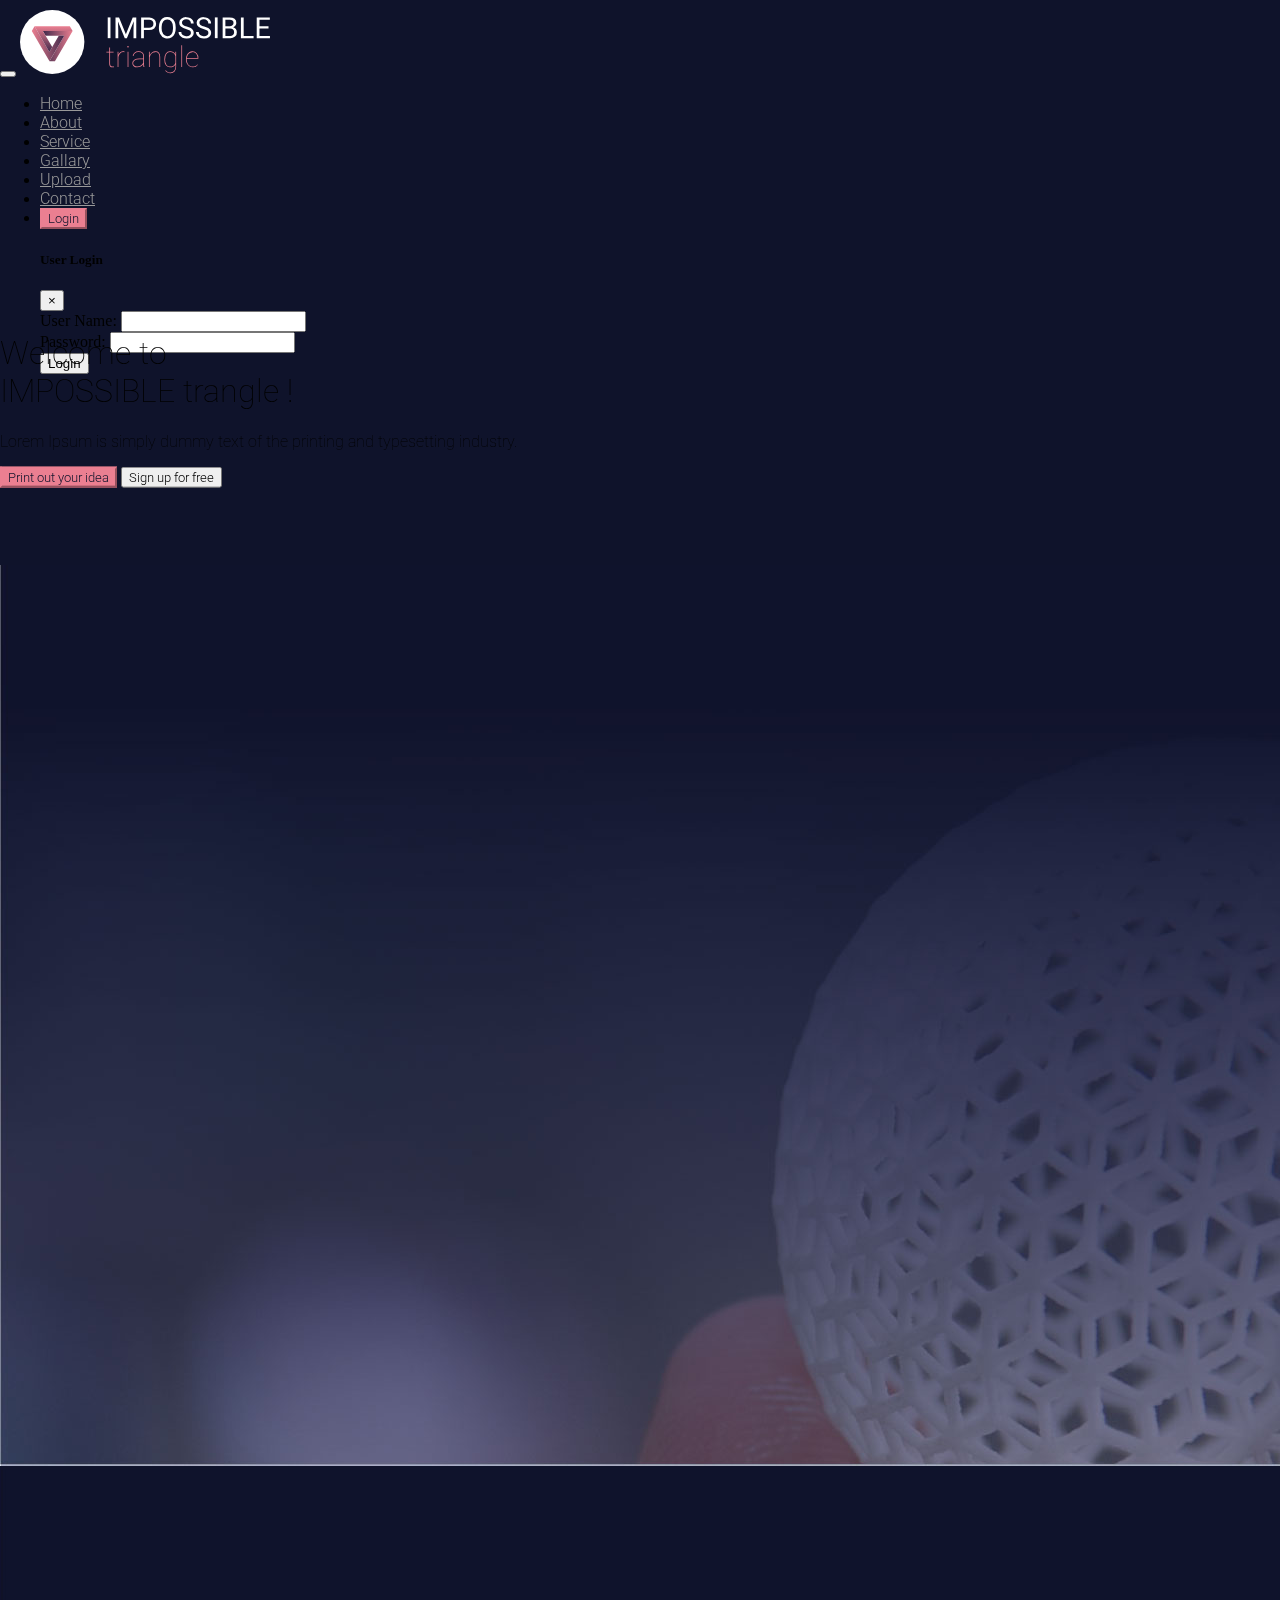
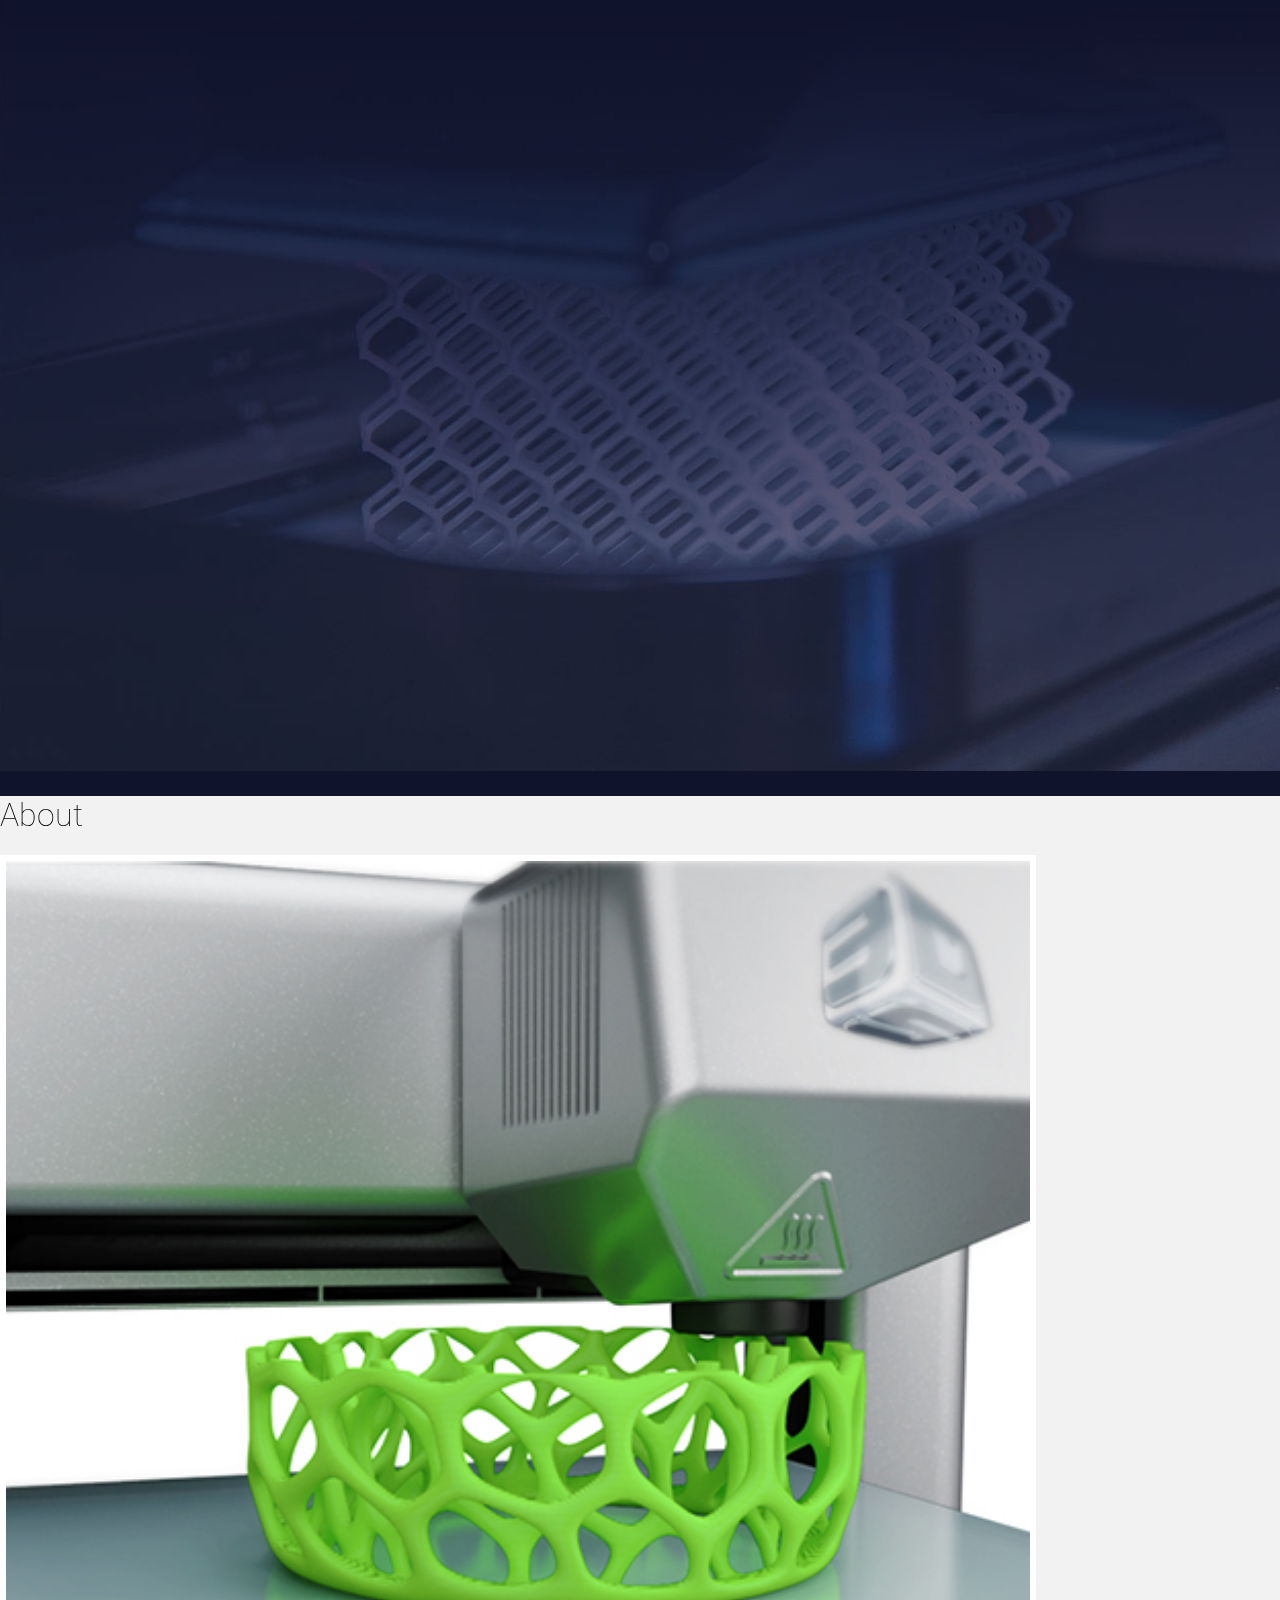
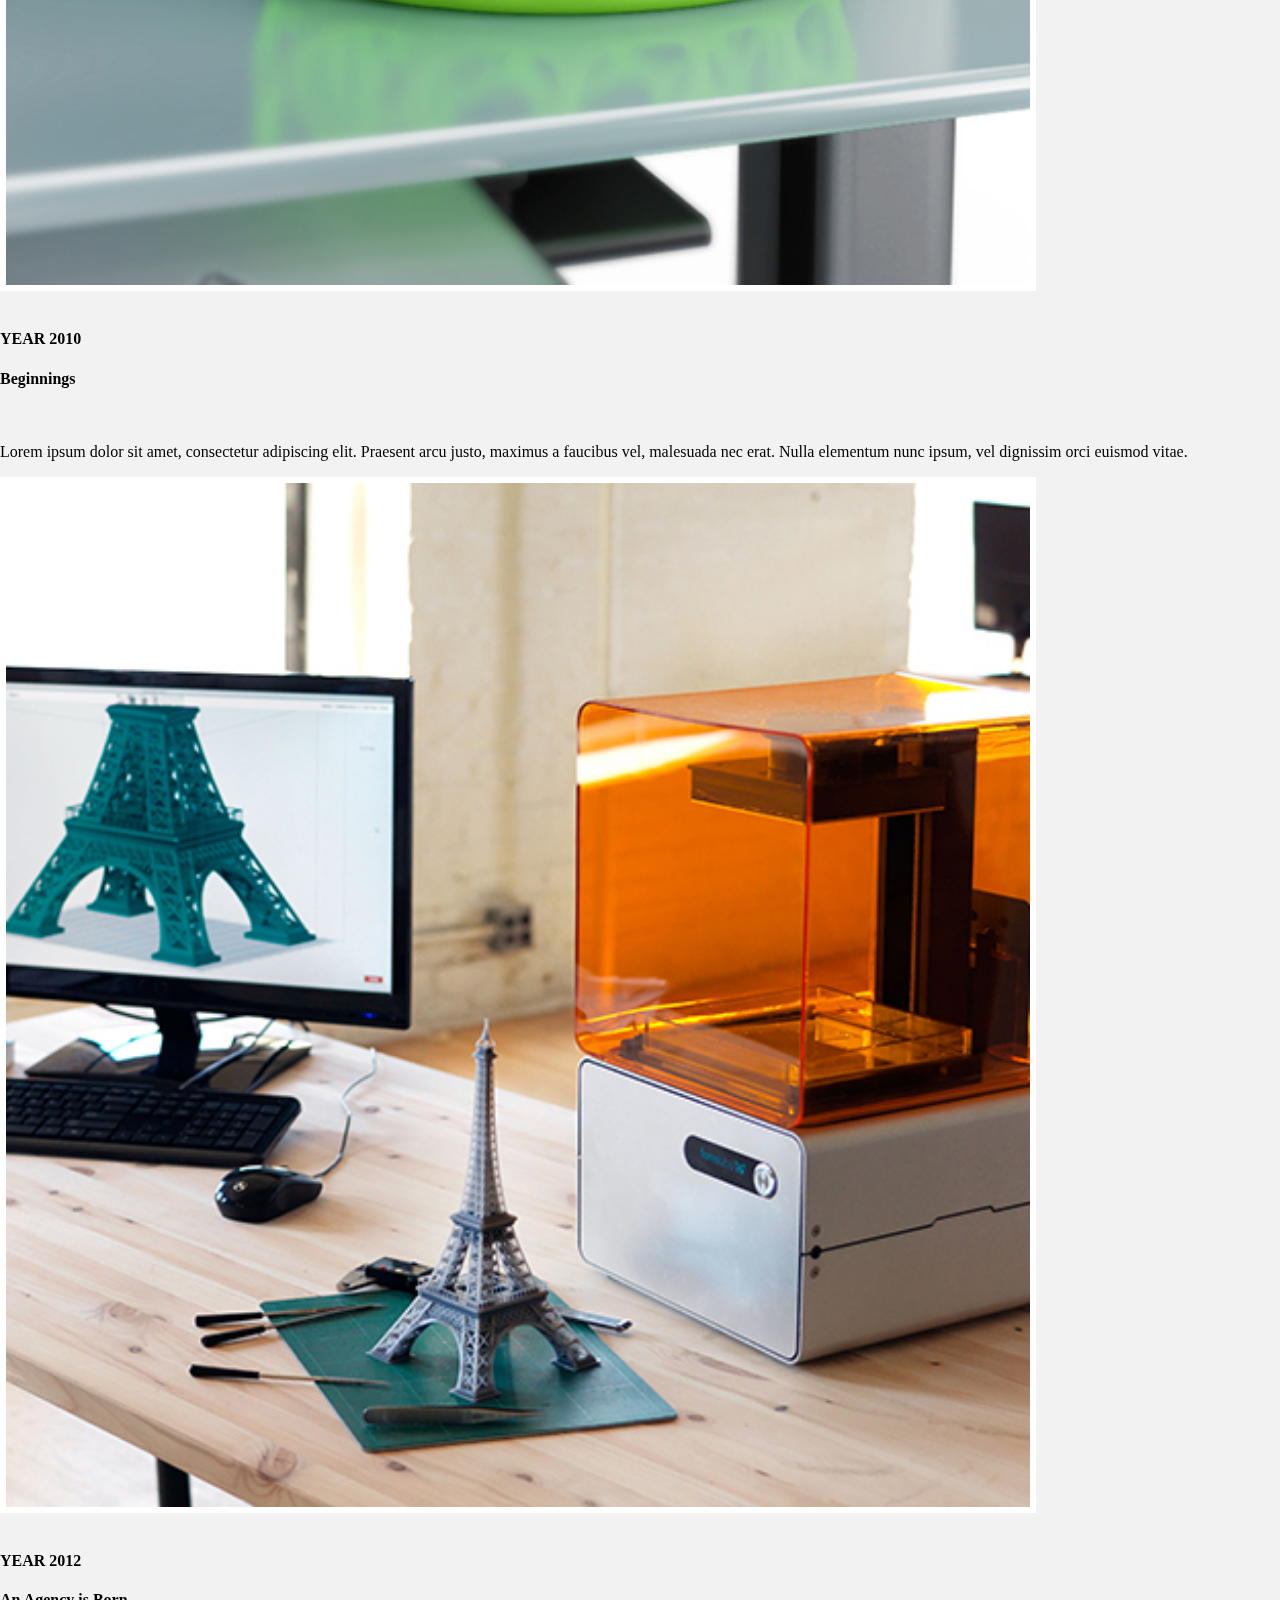
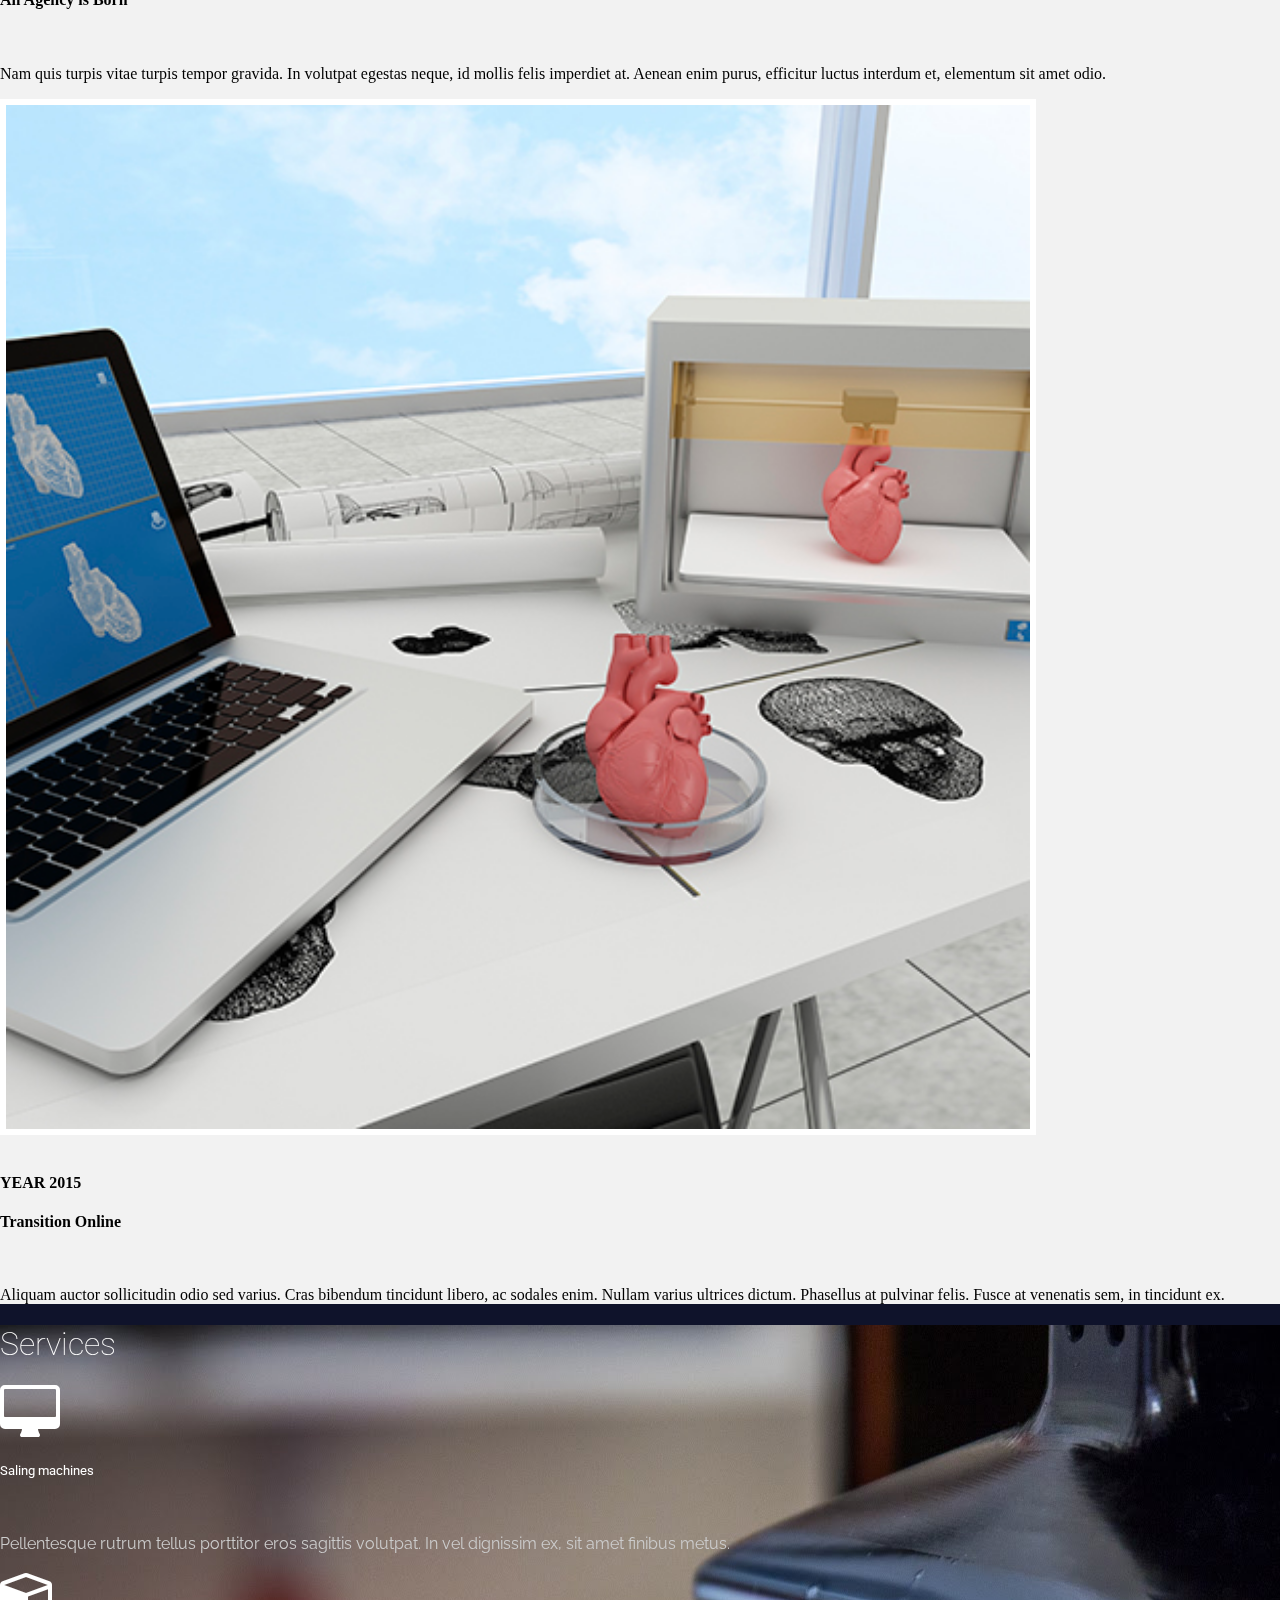
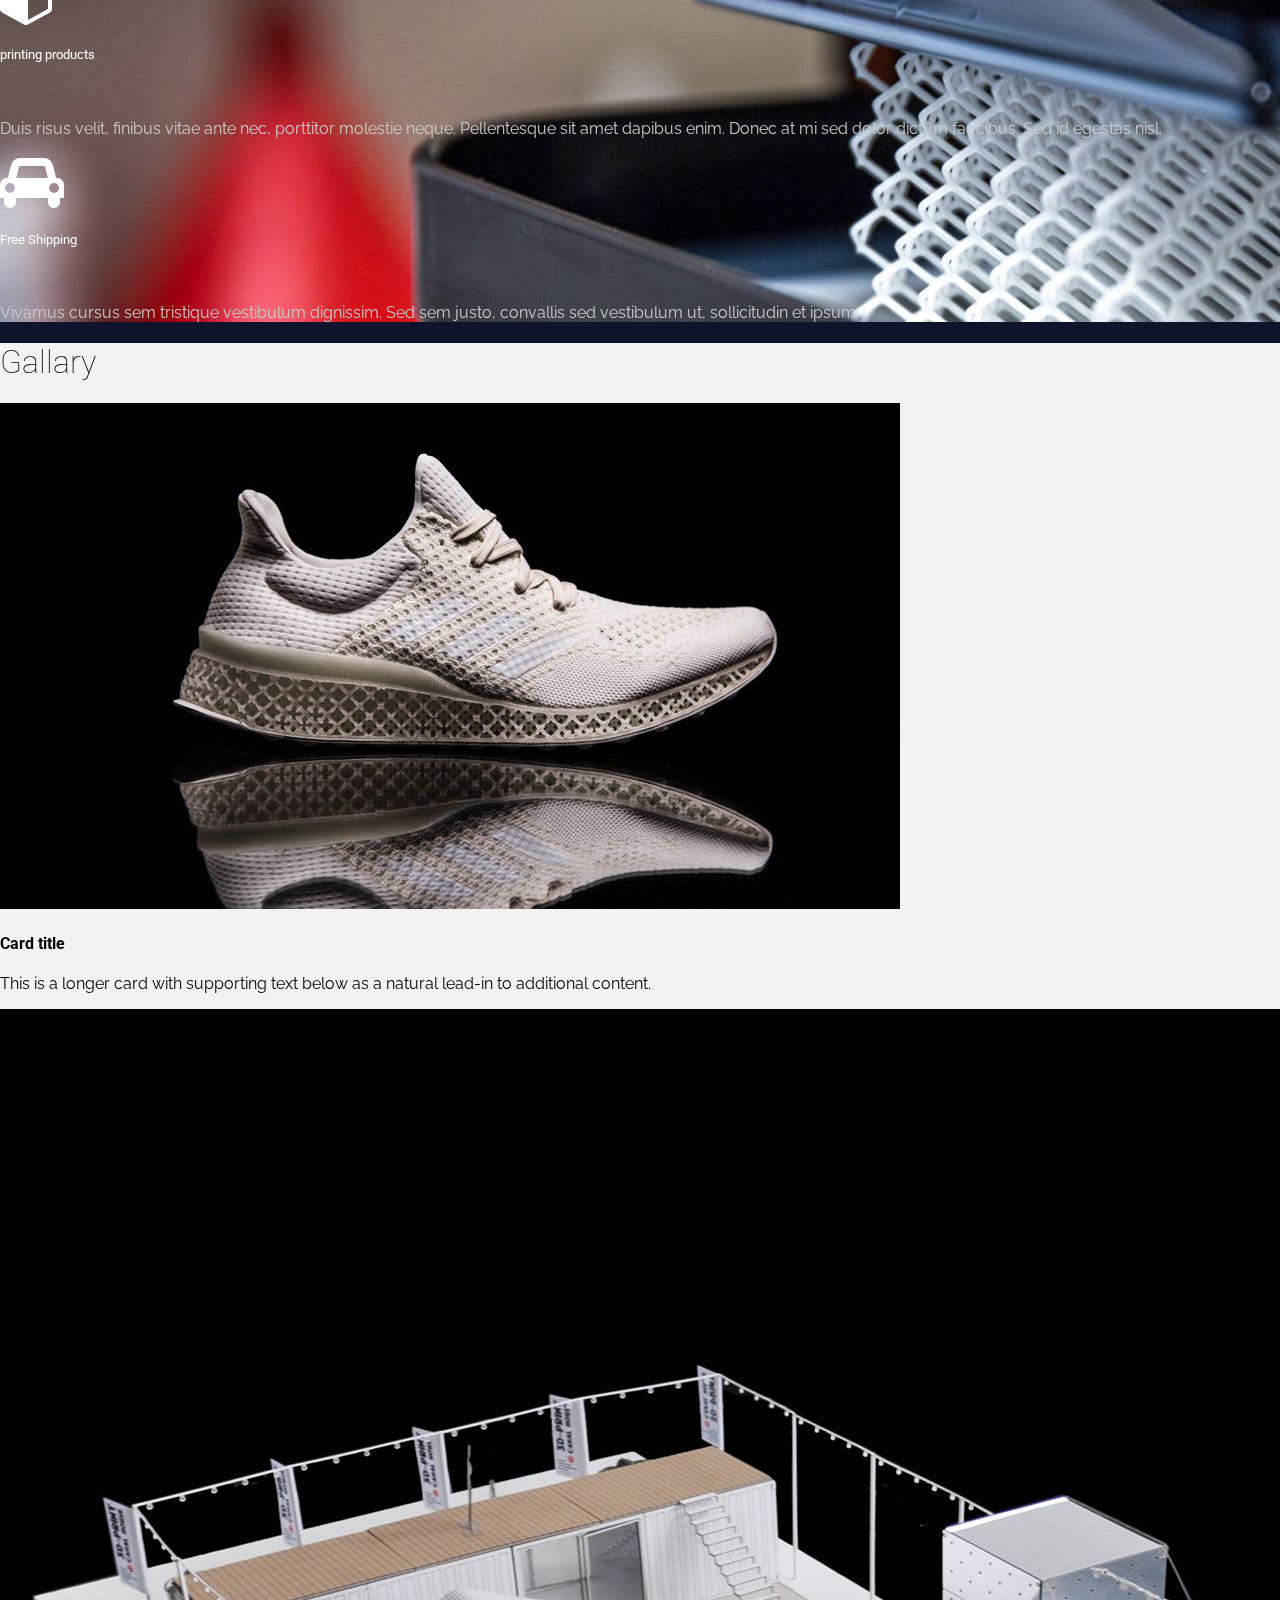
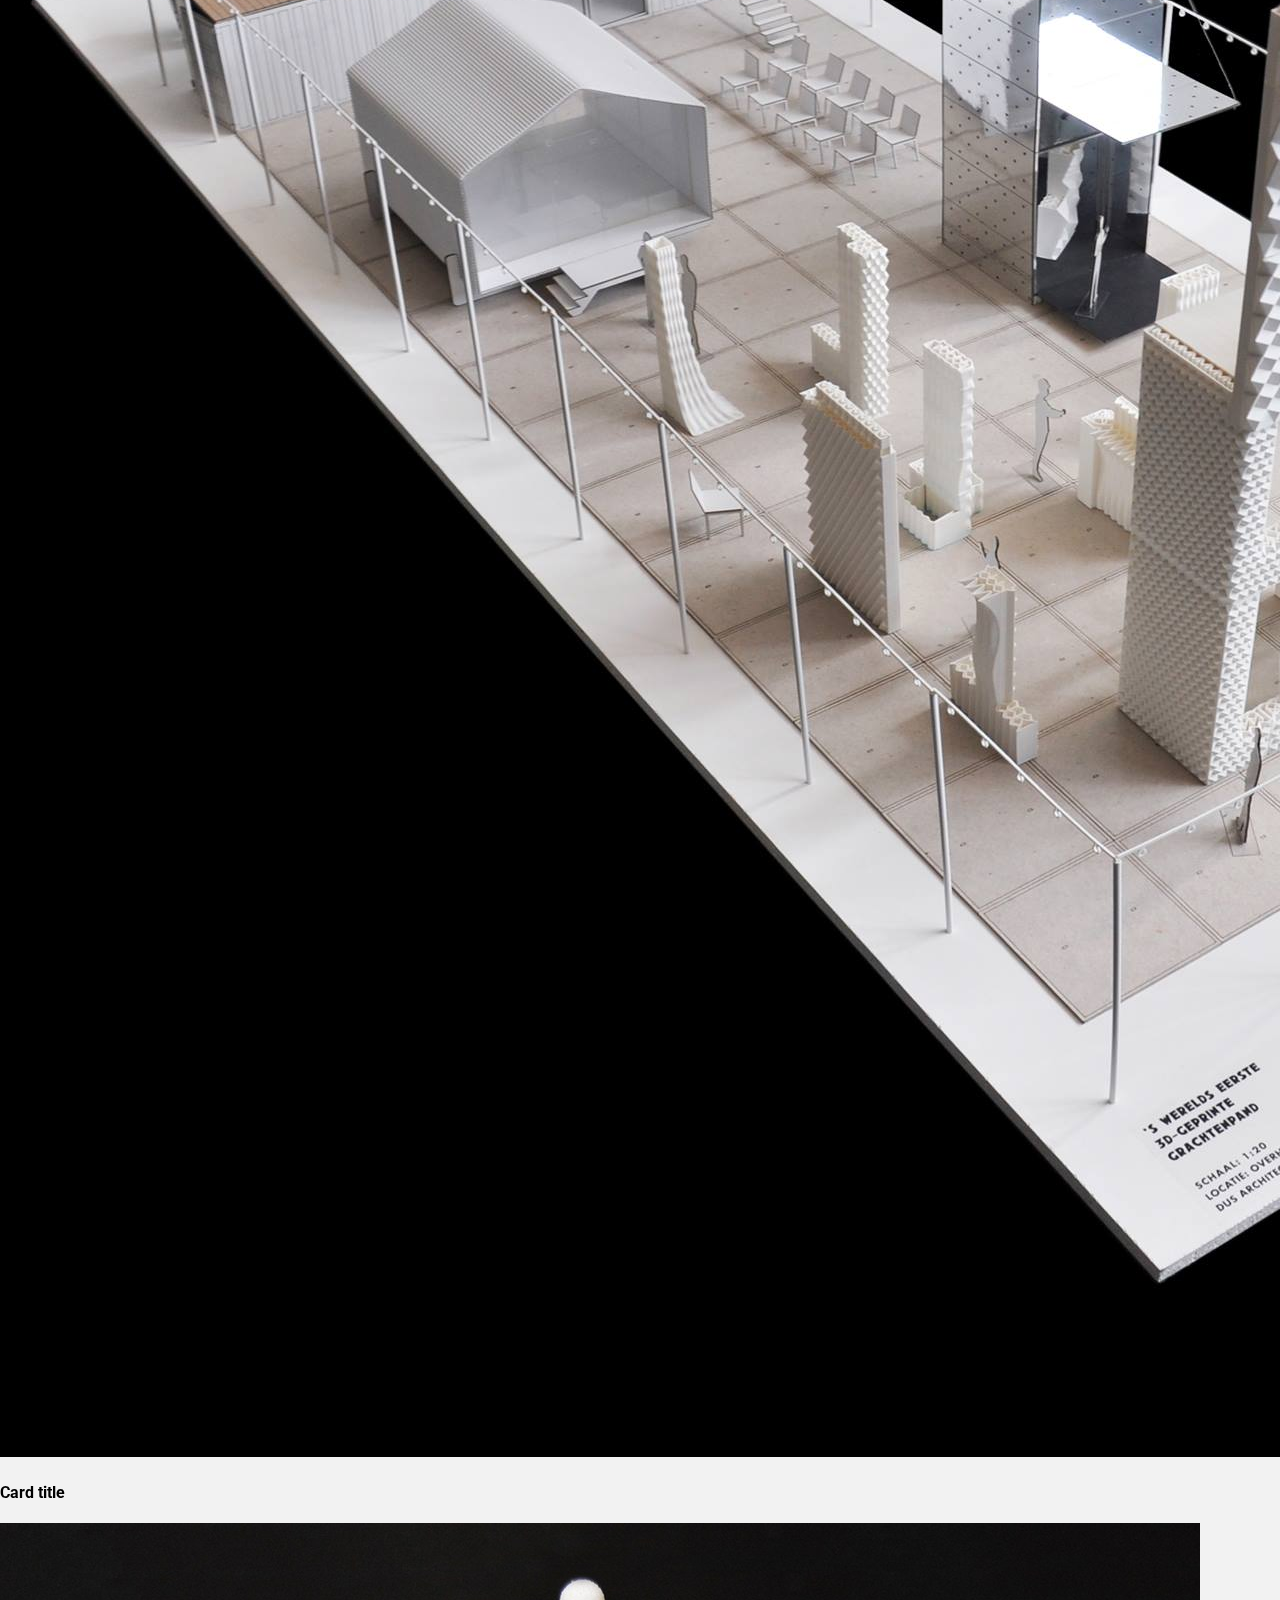
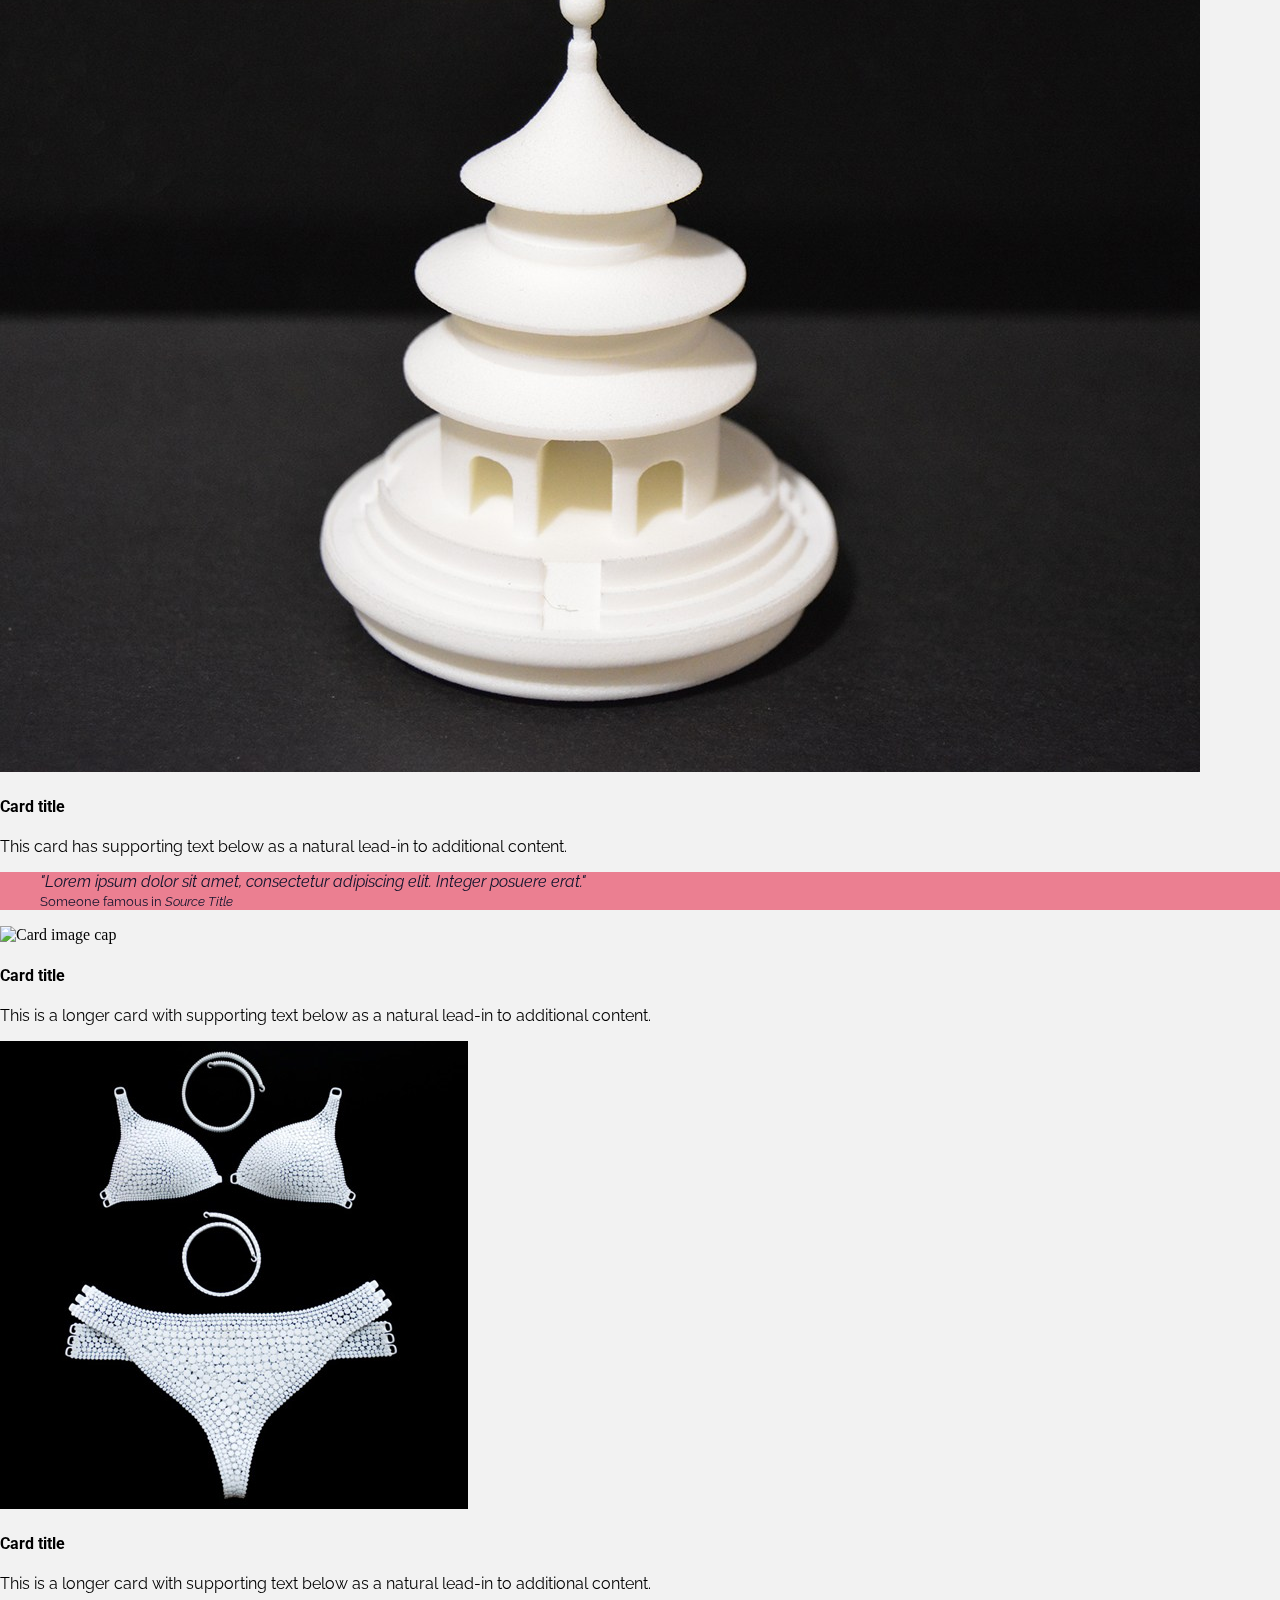
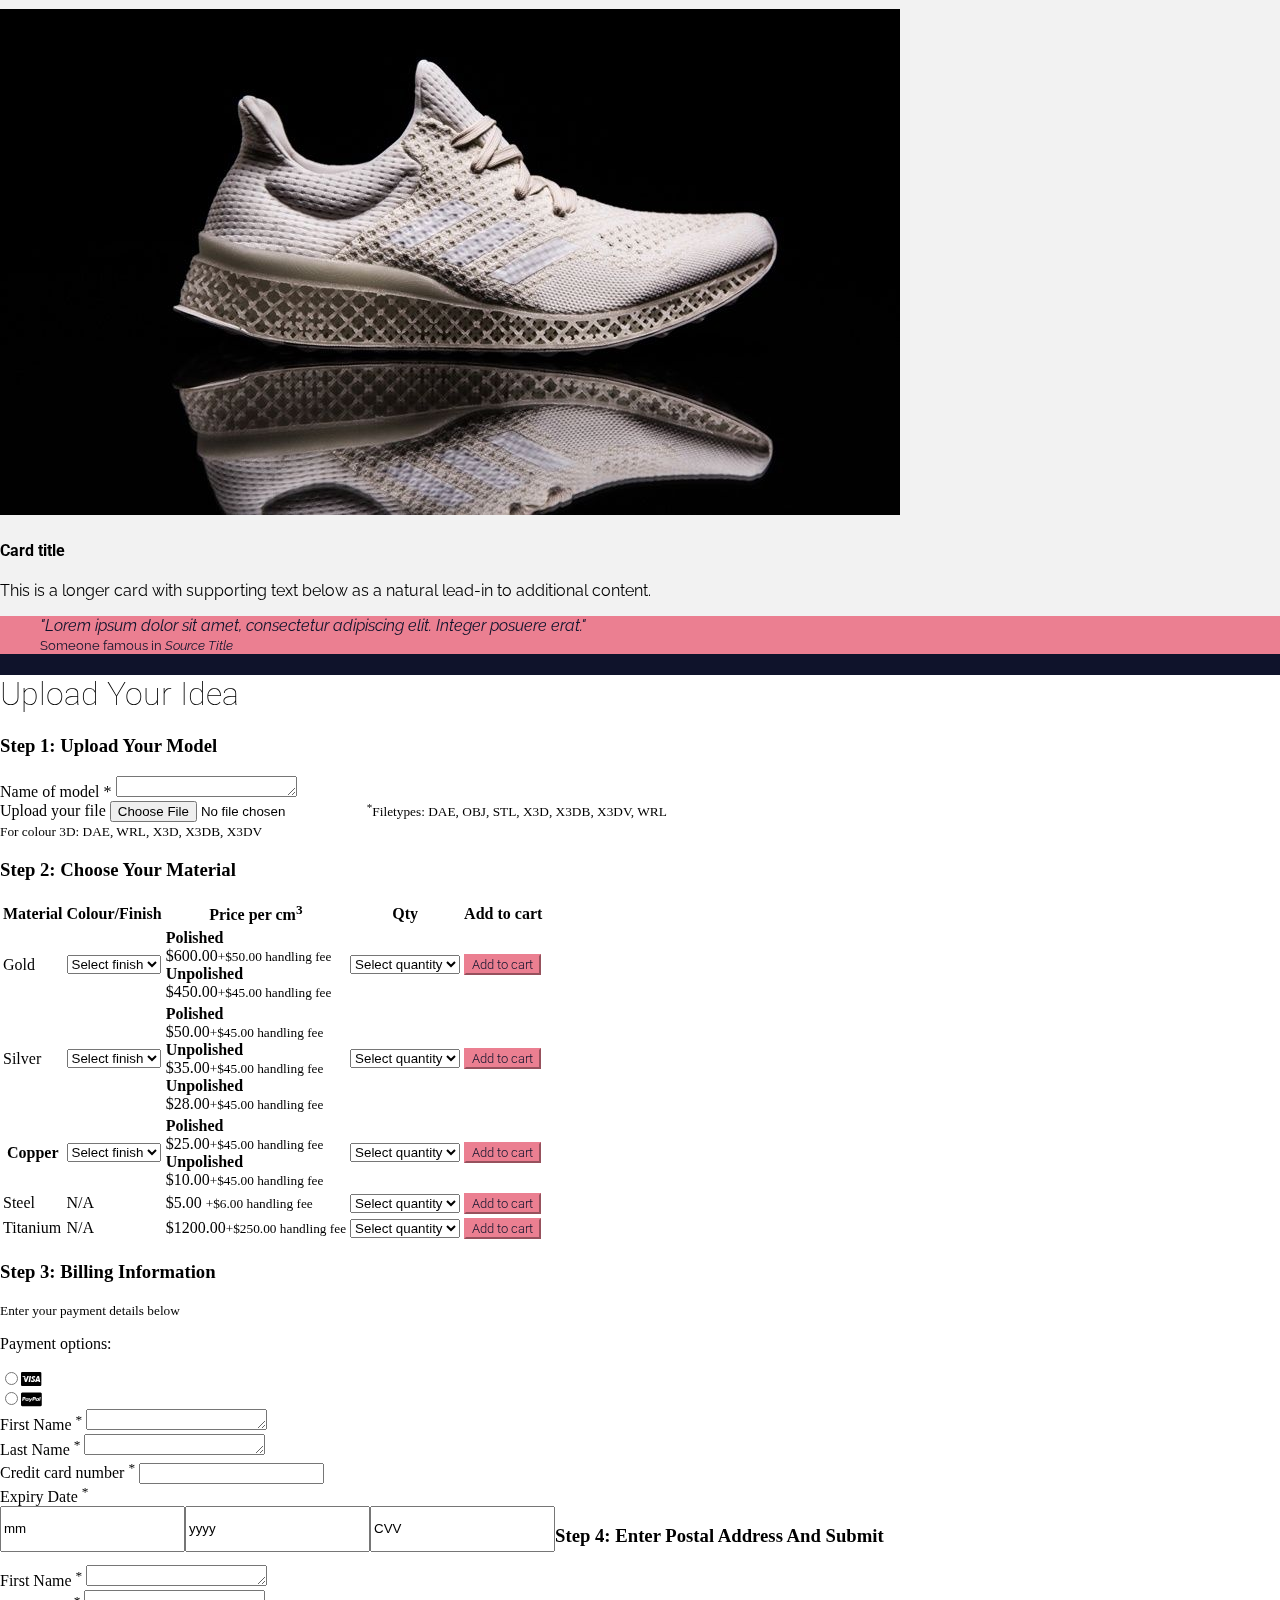
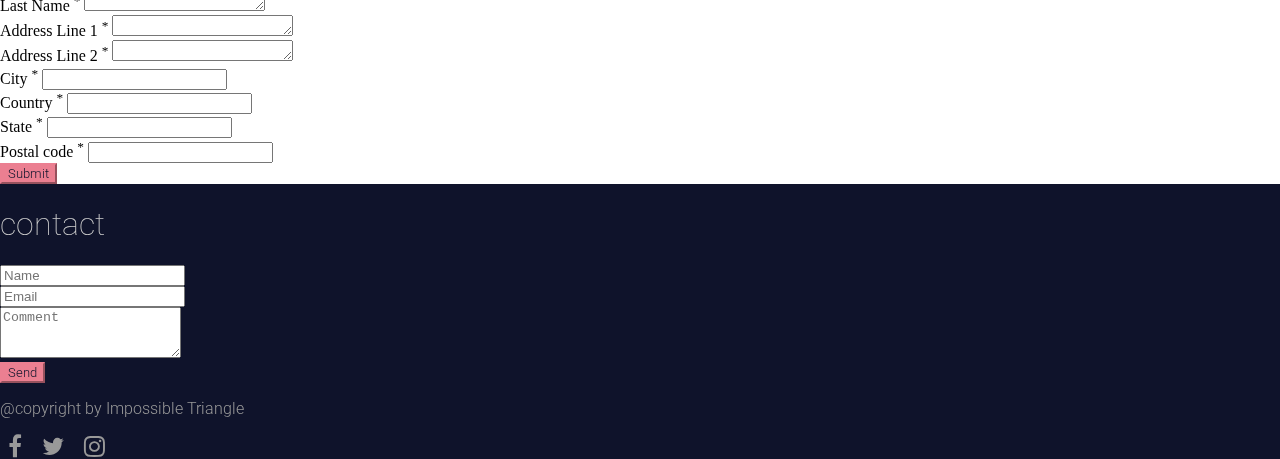
==== index.html @ 7a6b612e "Moved files to the outer layer folder" ====
<!doctype html>
<html lang="en">
<head>
<meta charset="utf-8">
<meta name="viewport" content="width=device-width, initial-scale=1, shrink-to-fit=no">
<title>Impossible Triangle</title>
<!-- Bootstrap Stylesheet-->
<link rel="stylesheet" href="https://maxcdn.bootstrapcdn.com/bootstrap/4.0.0-beta.2/css/bootstrap.min.css" integrity="sha384-PsH8R72JQ3SOdhVi3uxftmaW6Vc51MKb0q5P2rRUpPvrszuE4W1povHYgTpBfshb" crossorigin="anonymous">
<link rel="stylesheet" type="text/css" href="css/font-awesome.min.css">
<link rel="stylesheet" type="text/css" href="css/myStyles.css">
<link href="css/scrolling-nav.css" rel="stylesheet">
<!-- Personal Stylesheet-->
<link rel="stylesheet" type="text/css" href="assets/animate.css">
<link href="https://fonts.googleapis.com/css?family=Raleway|Roboto:100,300,400" rel="stylesheet">
<script src="https://ajax.googleapis.com/ajax/libs/jquery/1.11.0/jquery.min.js"></script>
<link rel="stylesheet" href="css/jquery-ui.min.css">

</head>

<body>



<!-- Nav -->
<div class="container-fluid fixed-top" id="nav">

<nav class="navbar navbar-expand-md navbar-light">
  <button class="navbar-toggler" type="button" data-toggle="collapse" data-target="#navbarResponsive" aria-controls="navbarResponsive" aria-expanded="false" aria-label="Toggle navigation">
    <span class="navbar-toggler-icon"></span>
  </button>
  <a class="navbar-brand" href="#"><img src="img/impossibleTriangleLogo.svg" width="250"alt="Impossible Triangles"></a>
  <div class="collapse navbar-collapse" id="navbarResponsive">
    <ul class="navbar-nav ml-auto text-uppercase">
      <li class="nav-item active">
        <a class="nav-link" href="#">Home <span class="sr-only">(current)</span></a>
      </li>
      <li class="nav-item">
        <a class="nav-link" href="#about">About</a>
      </li>
      <li class="nav-item">
        <a class="nav-link" href="#service">Service</a>
      </li>
        <li class="nav-item">
        <a class="nav-link" href="#gallary">Gallary</a>
      </li>
      <li class="nav-item">
        <a class="nav-link" href="#upload">Upload</a>
      </li>
      <li class="nav-item">
        <a class="nav-link" href="#contact">Contact</a>
      </li>
      <li class="nav-item">
        <button class="btn btn-outline-primary mt-3" href="#" data-toggle="modal" data-target="#loginModal"> Login</button>
        <!-- modal -->
        <div class="modal" id="loginModal" tabindex="-1" role="dialog" aria-labelledby="loginModalLabel" aria-hidden="true">
          <div class="modal-dialog" role="document">
            <div class="modal-content">
              <div class="modal-header">
                <h5 class="modal-title" id="loginModalLabel">User Login</h5>
                <button type="button" class="close" data-dismiss="modal" aria-label="Close">
                  <span aria-hidden="true">&times;</span>
                </button>
              </div>
              <div class="modal-body">
                <form>
                  <div class="form-group">
                    <label for="user-name" class="col-form-label">User Name:</label>
                    <input type="text" class="form-control" id="user-name">
                  </div>
                  <div class="form-group">
                    <label for="user-password" class="col-form-label">Password:</label>
                    <input type="text" class="form-control" id="user-password">
                  </div>
                </form>
              </div>
              <div class="modal-footer">
                <button type="button" class="btn btn-primary">Login</button>
              </div>
            </div>
          </div>
        </div>
      </li>
    </ul>
  </div>
</nav>

</div>

<!-- /Nav -->

<!-- Carousel -->
<div id="carouselExampleIndicators" class="carousel slide" data-ride="carousel">

  <div class="carousel-inner" role="listbox">

    <div class="carousel-caption d-md-block">
        <h1 class=" text-uppercase dispaly-3">Welcome to <br>
IMPOSSIBLE trangle !</h1>
        <p class="lead mt-5">Lorem Ipsum is simply dummy text of the printing and typesetting industry. </p>
        <p class="lead">
        <a href="#upload"><button class="btn btn-outline-primary btn-lg my-4 mr-1" href="#" role="button">Print out your idea</button></a>

        <button type="button" class="btn btn-outline-secondary btn-lg" data-toggle="modal" data-target="#loginModal" role="button">Sign up for free</button>
    </div>

    <!-- 1 -->
    <div class="carousel-item active">
      <img class="d-block img-fluid" src="img/header/mainBanner1.jpg" alt="First slide">
    </div>
    <!-- 2 -->
    <div class="carousel-item">
      <img class="d-block img-fluid" src="img/header/mainBanner2.jpg" alt="Second slide">
    </div>

  </div>
  <a class="carousel-control-prev" href="#carouselExampleIndicators" role="button" data-slide="prev">
    <span class="carousel-control-prev-icon" aria-hidden="true"></span>
    <span class="sr-only">Previous</span>
  </a>
  <a class="carousel-control-next" href="#carouselExampleIndicators" role="button" data-slide="next">
    <span class="carousel-control-next-icon" aria-hidden="true"></span>
    <span class="sr-only">Next</span>
  </a>
</div>
<!-- /Carousel -->

<!-- About -->
<div id="about" class="container-fluid py-5 text-center">
        <div class="container py-5">
            <h1 class="text-uppercase display-5 pt-5">About</h1>
            <p class="md-serif text-muted font-italic"></p>

            <!-- Timeline -->
            <!-- 1 -->
            <div class="row pt-5">
                <div class="col-sm-4 push-sm-4">
                    <img src="img/about/3D-Printing-Trends.jpg" alt="" class="img-fluid rounded-circle mb-3">
                </div>
                <div class="col-sm-4 pull-sm-4 text-left pad left"><strong>YEAR 2010</strong><br><h4> Beginnings</h4><br>
                    <p class="sm-serif text-muted">Lorem ipsum dolor sit amet, consectetur adipiscing elit. Praesent arcu justo, maximus a faucibus vel, malesuada nec erat. Nulla elementum nunc ipsum, vel dignissim orci euismod vitae.</p>
                </div>
            </div>
            <!-- 2 -->
            <div class="row">
                <div class="col-sm-4 offset-sm-4">
                    <img src="img/about/Form-1-on-Desk.jpg" alt="" class="img-fluid rounded-circle mb-3">
                </div>
                <div class="col-sm-4 text-left pad right"><strong>YEAR 2012</strong><br><h4>An Agency is Born</h4><br>
                <p class="sm-serif text-muted">Nam quis turpis vitae turpis tempor gravida. In volutpat egestas neque, id mollis felis imperdiet at. Aenean enim purus, efficitur luctus interdum et, elementum sit amet odio.</p>
                </div>
            </div>
            <!-- 3 -->
            <div class="row">
                <div class="col-sm-4 push-sm-4">
                    <img src="img/about/1509-Technology-and-electronic-products.jpg" alt="" class="img-fluid rounded-circle mb-3">
                </div>
                <div class="col-sm-4 pull-sm-4 text-left pad left"><strong>YEAR 2015</strong><br><h4>Transition Online</h4><br>
                <p class="sm-serif text-muted">Aliquam auctor sollicitudin odio sed varius. Cras bibendum tincidunt libero, ac sodales enim. Nullam varius ultrices dictum. Phasellus at pulvinar felis. Fusce at venenatis sem, in tincidunt ex.</p>
                </div>
            </div>
            <!-- /Timeline -->

        </div>
</div>
<!-- /About -->

<!-- Services -->
<div id="service" data-scroll-nav="2" class="container-fluid text-center py-5">
        <div class="container py-5">
            <h1 class="text-uppercase display-5 pt-5">Services</h1>
            <p class="md-serif text-muted font-italic"></p>

            <div class="row">
                <div class="col-sm-4"><i class="fa fa-desktop rounded-circle p-4 m-4 lg-icons" aria-hidden="true"></i><br><h5>Saling machines</h5><br>
                <p class="sm-serif">Pellentesque rutrum tellus porttitor eros sagittis volutpat. In vel dignissim ex, sit amet finibus metus.</p>
                </div>
                <div class="col-sm-4"><i class="fa fa-cube rounded-circle p-4 m-4  lg-icons" aria-hidden="true"></i><br><h5>printing products</h5><br>
                <p class="sm-serif">Duis risus velit, finibus vitae ante nec, porttitor molestie neque. Pellentesque sit amet dapibus enim. Donec at mi sed dolor dictum faucibus. Sed id egestas nisl.</p>
                </div>
                <div class="col-sm-4"><i class="fa fa-car rounded-circle p-4 m-4 lg-icons" aria-hidden="true"></i><br><h5>Free Shipping</h5><br>
                <p class="sm-serif"> Vivamus cursus sem tristique vestibulum dignissim. Sed sem justo, convallis sed vestibulum ut, sollicitudin et ipsum. </p>
                </div>
            </div>
        </div>
</div>
<!-- /Services -->

<!-- Gallary -->
<div id="gallary" class="container-fluid py-5">
    <h1 class="text-uppercase text-center display-5 py-5 mt-5">Gallary</h1>
    <div class="card-columns">
    <!-- 1 -->
      <div class="card">
        <img class="card-img-top img-fluid" src="img/project/403669-cropped.jpg" alt="Card image cap">
        <div class="card-block">
          <h4 class="card-title">Card title</h4>
          <p class="card-text">This is a longer card with supporting text below as a natural lead-in to additional content. </p>
        </div>
      </div>
    <!-- 2 -->
    <div class="card">
        <img class="card-img-top img-fluid" src="img/project/project.jpg" alt="Card image cap">
        <div class="card-block">
          <h4 class="card-title">Card title</h4>
        </div>
    </div>
    <!-- 3 -->
      <div class="card">
        <img class="card-img-top img-fluid" src="img/project/7d9ef343448773.57efa3f89ca94.jpg" alt="Card image cap">
        <div class="card-block">
          <h4 class="card-title">Card title</h4>
          <p class="card-text">This card has supporting text below as a natural lead-in to additional content.</p>
        </div>
      </div>
    <!-- 4 -->
      <div class="card p-3" id="comment">
        <blockquote class="card-blockquote">
            <cite title="Source Title">"Lorem ipsum dolor sit amet, consectetur adipiscing elit. Integer posuere erat."</cite>
          <footer>
            <small>
              Someone famous in <cite title="Source Title">Source Title</cite>
            </small>
          </footer>
        </blockquote>
      </div>
    <!-- 5 -->
      <div class="card">
        <img class="card-img-top img-fluid" src="img/project/bathsheba-grossman-glass-mobius.jpg" alt="Card image cap">
        <div class="card-block">
          <h4 class="card-title">Card title</h4>
          <p class="card-text">This is a longer card with supporting text below as a natural lead-in to additional content. </p>
        </div>
      </div>
    <!-- 5 -->
      <div class="card">
        <img class="card-img-top img-fluid" src="img/project/project2 copy.jpg" alt="Card image cap">
        <div class="card-block">
          <h4 class="card-title">Card title</h4>
          <p class="card-text">This is a longer card with supporting text below as a natural lead-in to additional content. </p>
        </div>
      </div>
    <!-- 5 -->
      <div class="card">
        <img class="card-img-top img-fluid" src="img/project/403669-cropped.jpg" alt="Card image cap">
        <div class="card-block">
          <h4 class="card-title">Card title</h4>
          <p class="card-text">This is a longer card with supporting text below as a natural lead-in to additional content. </p>
        </div>
      </div>
    <!-- 4 -->
      <div class="card p-3" id="comment">
        <blockquote class="card-blockquote">
          <cite title="Source Title">"Lorem ipsum dolor sit amet, consectetur adipiscing elit. Integer posuere erat."</cite>
          <footer>
            <small>
              Someone famous in <cite title="Source Title">Source Title</cite>
            </small>
          </footer>
        </blockquote>
      </div>
    </div>
</div>
<!-- /Gallary -->

<!-- upload -->
<div id="upload" class="container-fluid py-5">
  <h1 class="text-uppercase display-5 text-center py-5 mt-5">Upload Your Idea</h1>
  <div id="accordion">

    <h3>Step 1: Upload Your Model</h3>
    <form>
      <div class="form-group">
        <label for="exampleInputFile">Name of model *</label>
        <textarea class="form-control" data-toggle="tooltip" data-placement="bottom" title="Give your model a name" id="exampleTextarea" rows="1"></textarea>
      </div>
      <div class="form-group">
        <label for="exampleInputFile">Upload your file</label>
        <input type="file" class="form-control-file" id="exampleInputFile" aria-describedby="fileHelp" data-toggle="tooltip" data-placement="top" title="Click button to choose the file that you want to print">
        <small id="fileHelp" class="form-text text-muted"><sup>*</sup>Filetypes: DAE, OBJ, STL, X3D, X3DB, X3DV, WRL<br />
        For colour 3D: DAE, WRL, X3D, X3DB, X3DV</small>
      </div>
    </form>

    <h3>Step 2: Choose Your Material</h3>
    <table class="table table-bordered">
      <thead>
        <tr>
          <th data-toggle="tooltip" data-placement="bottom" title="Choose your material">Material</th>
          <th data-toggle="tooltip" data-placement="bottom" title="Select the finish or color">Colour/Finish</th>
          <th data-toggle="tooltip" data-placement="bottom" title="The cost of the item is determinded by the cube centimeter">Price per cm<sup>3</sup></th>
          <th data-toggle="tooltip" data-placement="bottom" title="Choose how many prints would you like. Note maximum of 10 for each material">Qty</th>
          <th data-toggle="tooltip" data-placement="bottom" title="Click on to add to cart">Add to cart</th>
        </tr>
      </thead>
      <tbody>
        <tr>
          <td>Gold</td>
          <td>
            <select class="custom-select mb-2 mr-sm-2 mb-sm-0" id="inlineFormCustomSelect">
              <option selected>Select finish</option>
              <option value="1">One</option>
              <option value="2">Two</option>
              <option value="3">Three</option>
            </select>
          </td>
          <td>
            <strong>Polished</strong><br />
            $600.00<small>+$50.00 handling fee</small><br />
            <strong>Unpolished</strong><br />
            $450.00<small>+$45.00 handling fee</small><br />
          </td>
          <td>
            <select class="custom-select mb-2 mr-sm-2 mb-sm-0" id="inlineFormCustomSelect">
              <option selected>Select quantity</option>
              <option value="1">One</option>
              <option value="2">Two</option>
              <option value="3">Three</option>
            </select>
          </td>
          <td>
            <button class="btn btn-outline-primary">Add to cart</button>
          </td>
        </tr>

        <tr>
          <td>Silver</td>
          <td>
            <select class="custom-select mb-2 mr-sm-2 mb-sm-0" id="inlineFormCustomSelect">
              <option selected>Select finish</option>
              <option value="1">One</option>
              <option value="2">Two</option>
              <option value="3">Three</option>
            </select>
          </td>
          <td>
            <strong>Polished</strong><br />
            $50.00<small>+$45.00 handling fee</small><br />
            <strong>Unpolished</strong><br />
            $35.00<small>+$45.00 handling fee</small><br />
            <strong>Unpolished</strong><br />
            $28.00<small>+$45.00 handling fee</small><br />
          </td>
          <td>
            <select class="custom-select mb-2 mr-sm-2 mb-sm-0" id="inlineFormCustomSelect">
              <option selected>Select quantity</option>
              <option value="1">One</option>
              <option value="2">Two</option>
              <option value="3">Three</option>
            </select>
          </td>
          <td>
            <button class="btn btn-outline-primary">Add to cart</button>
          </td>
        </tr>
        <tr>
          <th scope="row">Copper</th>
          <td>
            <select class="custom-select mb-2 mr-sm-2 mb-sm-0" id="inlineFormCustomSelect">
              <option selected>Select finish</option>
              <option value="1">One</option>
              <option value="2">Two</option>
              <option value="3">Three</option>
            </select>
          </td>
          <td>
            <strong>Polished</strong><br />
            $25.00<small>+$45.00 handling fee</small><br />
            <strong>Unpolished</strong><br />
            $10.00<small>+$45.00 handling fee</small><br />
          </td>
          <td>
            <select class="custom-select mb-2 mr-sm-2 mb-sm-0" id="inlineFormCustomSelect">
              <option selected>Select quantity</option>
              <option value="1">One</option>
              <option value="2">Two</option>
              <option value="3">Three</option>
            </select>
          </td>
          <td>
            <button class="btn btn-outline-primary">Add to cart</button>
          </td>
        </tr>

        <tr>
          <td>Steel</td>
          <td>N/A</td>
          <td>$5.00 <small>+$6.00 handling fee</small></td>
          <td>
            <select class="custom-select mb-2 mr-sm-2 mb-sm-0" id="inlineFormCustomSelect">
              <option selected>Select quantity</option>
              <option value="1">One</option>
              <option value="2">Two</option>
              <option value="3">Three</option>
            </select>
          </td>
          <td>
            <button class="btn btn-outline-primary">Add to cart</button>
          </td>
        </tr>

        <tr>
          <td>Titanium</td>
          <td>N/A</td>
          <td>$1200.00<small>+$250.00 handling fee</small></td>
          <td>
          <select class="custom-select mb-2 mr-sm-2 mb-sm-0" id="inlineFormCustomSelect">
            <option selected>Select quantity</option>
            <option value="1">One</option>
            <option value="2">Two</option>
            <option value="3">Three</option>
          </select>
          </td>
        </td>
        <td>
          <button class="btn btn-outline-primary">Add to cart</button>
        </td>
        </tr>
      </tbody>
    </table>

    <h3>Step 3: Billing Information</h3>
    <div>
      <small class="text-muted">Enter your payment details below</small>
      <div class="row pl-3 mt-3">
        <p>Payment options:</p>
        <div class="form-check form-check-inline ml-5">
          <label class="form-check-label">
            <input class="form-check-input" type="radio" name="inlineRadioOptions" id="inlineRadio1" value="option1" data-toggle="tooltip" data-placement="bottom" title="Choose your payment metho"><i class="fa fa-cc-visa" aria-hidden="true"></i>
          </label>
        </div>
        <div class="form-check form-check-inline ml-5">
          <label class="form-check-label">
            <input class="form-check-input" type="radio" name="inlineRadioOptions" id="inlineRadio2" value="option2"><i class="fa fa-cc-paypal" aria-hidden="true"></i>
          </label>
        </div>
      </div>

      <form>
        <div class="form-group">
          <label for="exampleTextarea">First Name <sup>*</sup></label>
          <textarea class="form-control" id="exampleTextarea" rows="1"></textarea>
        </div>

        <div class="form-group">
          <label for="exampleTextarea">Last Name <sup>*</sup></label>
          <textarea class="form-control" id="exampleTextarea" rows="1"></textarea>
        </div>

        <div class="form-group">
          <label for="example-number-input">Credit card number <sup>*</sup></label>
          <input class="form-control" type="number" id="example-number-input">
        </div>

        <div class="form-group">
          <label for="example-date-input">Expiry Date <sup>*</sup></label>
          <div>
          <input class="form-control col-sm-4 pr-2" style="float:left; height:40px" type="text" value="mm" id="example-date-input">
          <input class="form-control col-sm-4 pr-2" style="float:left; height:40px" type="text" value="yyyy" id="example-date-input">
          <input class="form-control col-sm-4" style="float:left; height:40px" type="text" value="CVV" id="example-text-input">
          </div>
        </div>
      </form>
    </div>

    <h3>Step 4: Enter Postal Address And Submit</h3>
    <div>
      <form>
        <div class="form-group">
          <label for="exampleTextarea">First Name <sup>*</sup></label>
          <textarea class="form-control" id="exampleTextarea" rows="1"  data-toggle="tooltip" data-placement="bottom" title="Enter your details so that your prints can be delivered correctly"></textarea>
        </div>

        <div class="form-group">
          <label for="exampleTextarea">Last Name <sup>*</sup></label>
          <textarea class="form-control" id="exampleTextarea" rows="1"></textarea>
        </div>

        <div class="form-group">
          <label for="exampleTextarea">Address Line 1 <sup>*</sup></label>
          <textarea class="form-control" id="exampleTextarea" rows="1"></textarea>
        </div>

        <div class="form-group">
          <label for="exampleTextarea">Address Line 2 <sup>*</sup></label>
          <textarea class="form-control" id="exampleTextarea" rows="1"></textarea>
        </div>

        <div class="form-group row">

          <div class="col-sm-3">
            <label for="example-date-input">City <sup>*</sup></label>
            <input class="form-control" type="text" value="" id="exampleTextarea">
          </div>

          <div class="col-sm-3">
            <label for="example-date-input">Country <sup>*</sup></label>
            <input class="form-control" type="text" value="" id="exampleTextarea">
          </div>

          <div class="col-sm-3">
            <label for="example-date-input">State <sup>*</sup></label>
            <input class="form-control" type="text" value="" id="exampleTextarea">
          </div>

          <div class="col-sm-3">
            <label for="example-date-input">Postal code <sup>*</sup></label>
            <input class="form-control" type="text" value="" id="exampleTextarea">
          </div>

        </div>

        <div class="form-group">
          <button type="submit" class="btn btn-outline-primary text-center" data-toggle="tooltip" data-placement="bottom" title="Click to sumbmit your order">Submit</button>
        </div>

      </form>
    </div>
  </div>
</div>
<!-- /upload -->

<!-- Contact -->
<div id="contact" class="container py-5">
  <h1 class="text-center text-uppercase py-5 mt-5">contact</h1>

    <div class="slideanim">
      <div class="row">
        <div class="col-sm-6 form-group">
          <input class="form-control" id="name" name="name" placeholder="Name" type="text" required>
        </div>
        <div class="col-sm-6 form-group">
          <input class="form-control" id="email" name="email" placeholder="Email" type="email" required>
        </div>
      </div>
      <textarea class="form-control" id="comments" name="comments" placeholder="Comment" rows="3"></textarea><br>
      <div class="row">
        <div class="col-sm-12 form-group text-center">
          <button class="btn btn-outline-primary px-5" type="submit">Send</button>
        </div>
      </div>
    </div>
  </div>
<!-- /Contact -->

<!-- footer -->
    <div class="container d-inline text-center" id="footer">

        <p>@copyright by Impossible Triangle</p>
        <div class="d-block">
            <a href="http://www.facebook.com"><i class="fa fa-facebook" aria-hidden="true"></i></a>
            <a href="http://twiter.com"><i class="fa fa-twitter" aria-hidden="true"></i></a>
            <a href="http://www.instagram.com"><i class="fa fa-instagram" aria-hidden="true"></i></a>
        </div>
    </div>



    <script src="https://code.jquery.com/jquery-3.2.1.slim.min.js" integrity="sha384-KJ3o2DKtIkvYIK3UENzmM7KCkRr/rE9/Qpg6aAZGJwFDMVNA/GpGFF93hXpG5KkN" crossorigin="anonymous"></script>
    <script src="https://cdnjs.cloudflare.com/ajax/libs/popper.js/1.12.3/umd/popper.min.js" integrity="sha384-vFJXuSJphROIrBnz7yo7oB41mKfc8JzQZiCq4NCceLEaO4IHwicKwpJf9c9IpFgh" crossorigin="anonymous"></script>
    <script src="https://maxcdn.bootstrapcdn.com/bootstrap/4.0.0-beta.2/js/bootstrap.min.js" integrity="sha384-alpBpkh1PFOepccYVYDB4do5UnbKysX5WZXm3XxPqe5iKTfUKjNkCk9SaVuEZflJ" crossorigin="anonymous"></script>
<script src="assets/viewportchecker.js"></script>


<script src="js/tether.min.js"></script>
<script src="js/myjs.js"></script>



<script src="js/myJavaScript.js"></script>

<script src="https://code.jquery.com/jquery-1.12.4.js"></script>
<script src="https://code.jquery.com/ui/1.12.1/jquery-ui.js"></script>

<script>

$(function () {
  $('[data-toggle="tooltip"]').tooltip()
});

</script>

<script>

$( function() {
  $( "#accordion" ).accordion();
} );
</script>



</body>
</html>
---- css/myStyles.css ----
@charset "utf-8";
/* CSS Document */


body {
    padding:0;
    margin: 0;
    background-color: #0f132b!important;
}
h1 {
    font-family: 'Roboto', sans-serif;
    font-weight: 100;
}
section{
    padding:0px 0px!important;
}


/* carousel & nav */
#nav {
  background-color: #0f132b;
}
.navbar-light .navbar-toggler-icon{
  background-image: url("data:image/svg+xml;charset=utf8,%3Csvg viewBox='0 0 32 32' xmlns='http://www.w3.org/2000/svg'%3E%3Cpath stroke='rgba(255, 255, 255, 0.5)' stroke-width='2' stroke-linecap='round' stroke-miterlimit='10' d='M4 8h24M4 16h24M4 24h24'/%3E%3C/svg%3E");
  z-index: 2000;
}
#navbarResponsive a{
    padding-right:30px;
    color:#999!important;
    font-family: 'Roboto', sans-serif;
    font-weight: 300;
    padding-top: 30px;
}
#navbarResponsive a:link{
    color:#999!important;
}
#navbarResponsive a:hover{
    color:#fff!important;
}
#navbarResponsive a:active{
    color:#fff!important;
}
#navbarResponsive a:visited{
    color:#999;
}
#navbarResponsive {

	/* Permalink - use to edit and share this gradient: http://colorzilla.com/gradient-editor/#356aa0+0,202d56+0,0f132c+100 */

background: #0f132b; /* Old browsers */

background: -moz-linear-gradient(top,  #0f132b 0%, #0f132b 0%, #0f132b 100%); /* FF3.6-15 */

background: -webkit-linear-gradient(top,  #0f132b 0%, #0f132b 0%, #0f132b 100%); /* Chrome10-25,Safari5.1-6 */

background: linear-gradient(to bottom,  #0f132b 0%, #0f132b 0%, #0f132b 100%); /* W3C, IE10+, FF16+, Chrome26+, Opera12+, Safari7+ */

filter: progid:DXImageTransform.Microsoft.gradient( startColorstr='#0f132b', endColorstr='#0f132b',GradientType=0 ); /* IE6-9 */

}

.navbar-toggler-icon {
    color: #fff;
}

.carousel-caption {
    top: 48%;
    transform: translateY(-40%);
}

h1 {
    font-weight: 100;
}
.navbar-brand img {
    padding-top: 10px;
}
.carousel-caption p {
    font-family: 'Roboto', sans-serif;
    font-weight: 100;
}
.btn-outline-primary {
  background-color: #eb7f91;
  border-color: #eb7f91;
  color: #0f132b;
  font-family: 'Roboto', sans-serif;
  font-weight: 300;
}
.btn-outline-primary:hover {
  background-color: rgba(15, 19, 43, 0);
  border-color: #eb7f91;
  color: #eb7f91;
  font-family: 'Roboto', sans-serif;
  font-weight: 300;
}

.btn-outline-secondary {
  font-family: 'Roboto', sans-serif;
  font-weight: 300;
}



/* about */
#about {
   background-color: #f2f2f2 ;
}
#about .rounded-circle {
    border: 0.4rem solid #fff;
    width: 80%;
}
.pad{
    padding-top:35px;
}


/* services */
#service {
    background-image: url(../img/other/3dprinting.jpg)
}
#service h1 {
    color: #fff;
}
#service i {
    color: #fff;
    font-size: 3.5rem;
}
#service h5 {
    color :#fff;
    font-family: 'Roboto', sans-serif;
    font-weight: 400;
}
#service p{
    color: #ccc;
    font-family: 'Raleway', sans-serif;
}



/* gallary */
#gallary {
    background-color: #f2f2f2;
}
#gallary p {
    font-family: 'Raleway', sans-serif;
}
#comment {
    background-color: #eb7f91 !important;
    color: #0f132b;
    font-family: 'Raleway', sans-serif;
}
.card-title {
    font-family: 'Roboto', sans-serif;
}

/* upload */
#upload {
  background-color: #fff;
}
form {
  height:auto!important;
}

/* contact */
#contact {
    color:#ccc;
    font-family: 'Raleway', sans-serif;
}


/* footer */
#footer p{
    color: #999;
    font-family: 'Roboto', sans-serif;
    font-weight: 300;
    font-size: 1rem;
}
#footer i{
    font-size: 1.5rem;
    color: #999;
    padding: 0 0.5rem;
}
#footer i:link{
    font-size: 1.5rem;
    color: #999;
    padding: 0 0.5rem;
}
#footer i:hover{
    font-size: 1.5rem;
    color: #fff;
    padding: 0 0.5rem;
}
#footer i:visited{
    font-size: 1.5rem;
    color: #999;
    padding: 0 0.5rem;
}
#footer i:active{
    font-size: 1.5rem;
    color: #999;
    padding: 0 0.5rem;
}



@-webkit-keyframes animatezoom {
    from {-webkit-transform: scale(0)}
    to {-webkit-transform: scale(1)}
}

@keyframes animatezoom {
    from {transform: scale(0)}
    to {transform: scale(1)}
}

.modal-backdrop{
  z-index: 2!important;
}
---- css/scrolling-nav.css ----
/*!
 * Start Bootstrap - Scrolling Nav (http://startbootstrap.com/template-overviews/scrolling-nav)
 * Copyright 2013-2017 Start Bootstrap
 * Licensed under MIT (https://github.com/BlackrockDigital/startbootstrap-scrolling-nav/blob/master/LICENSE)
 */

header {
  padding: 70px 0px 0px 0px;
}

section {
  padding: 90px 0;
}
@media (min-width: 992px) {
  header {
    padding: 156px 0 100px;
  }
}

@-moz-document url-prefix() {
  section{
     padding:200px 0;
  }

}
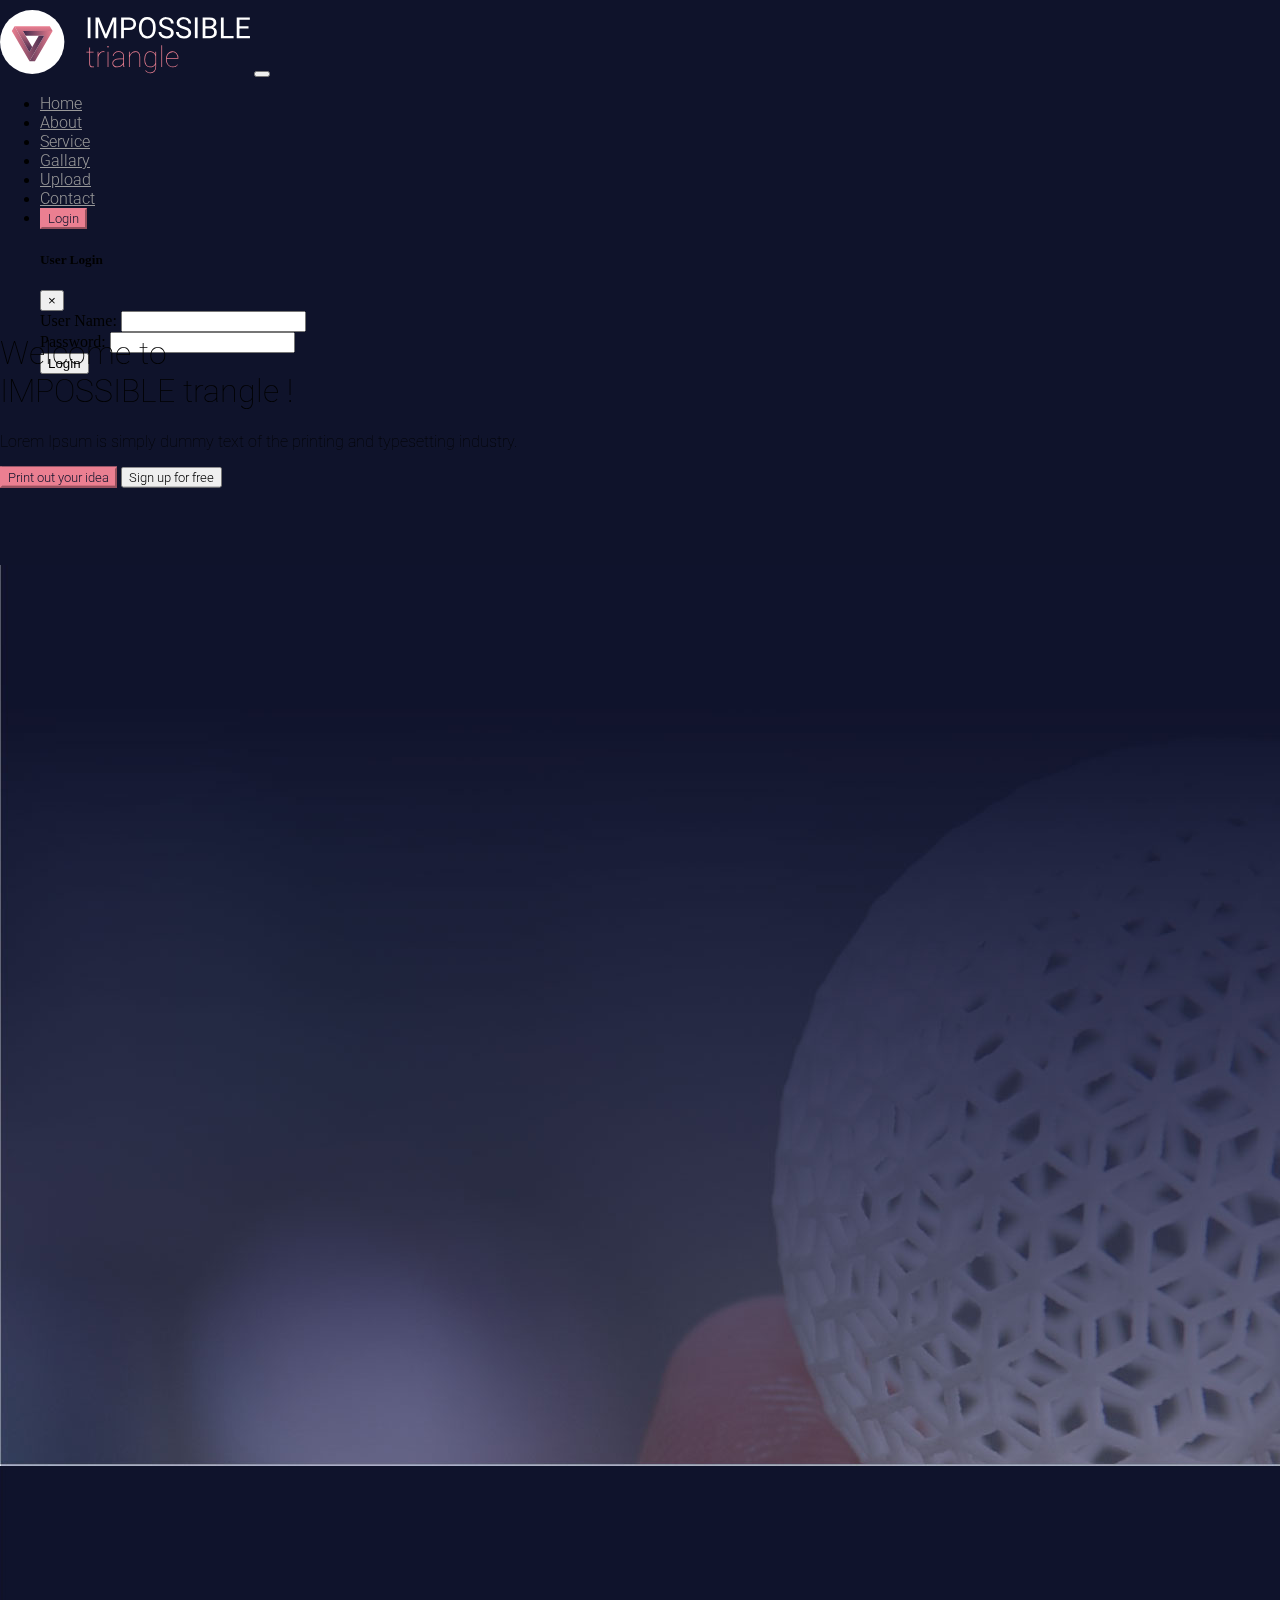
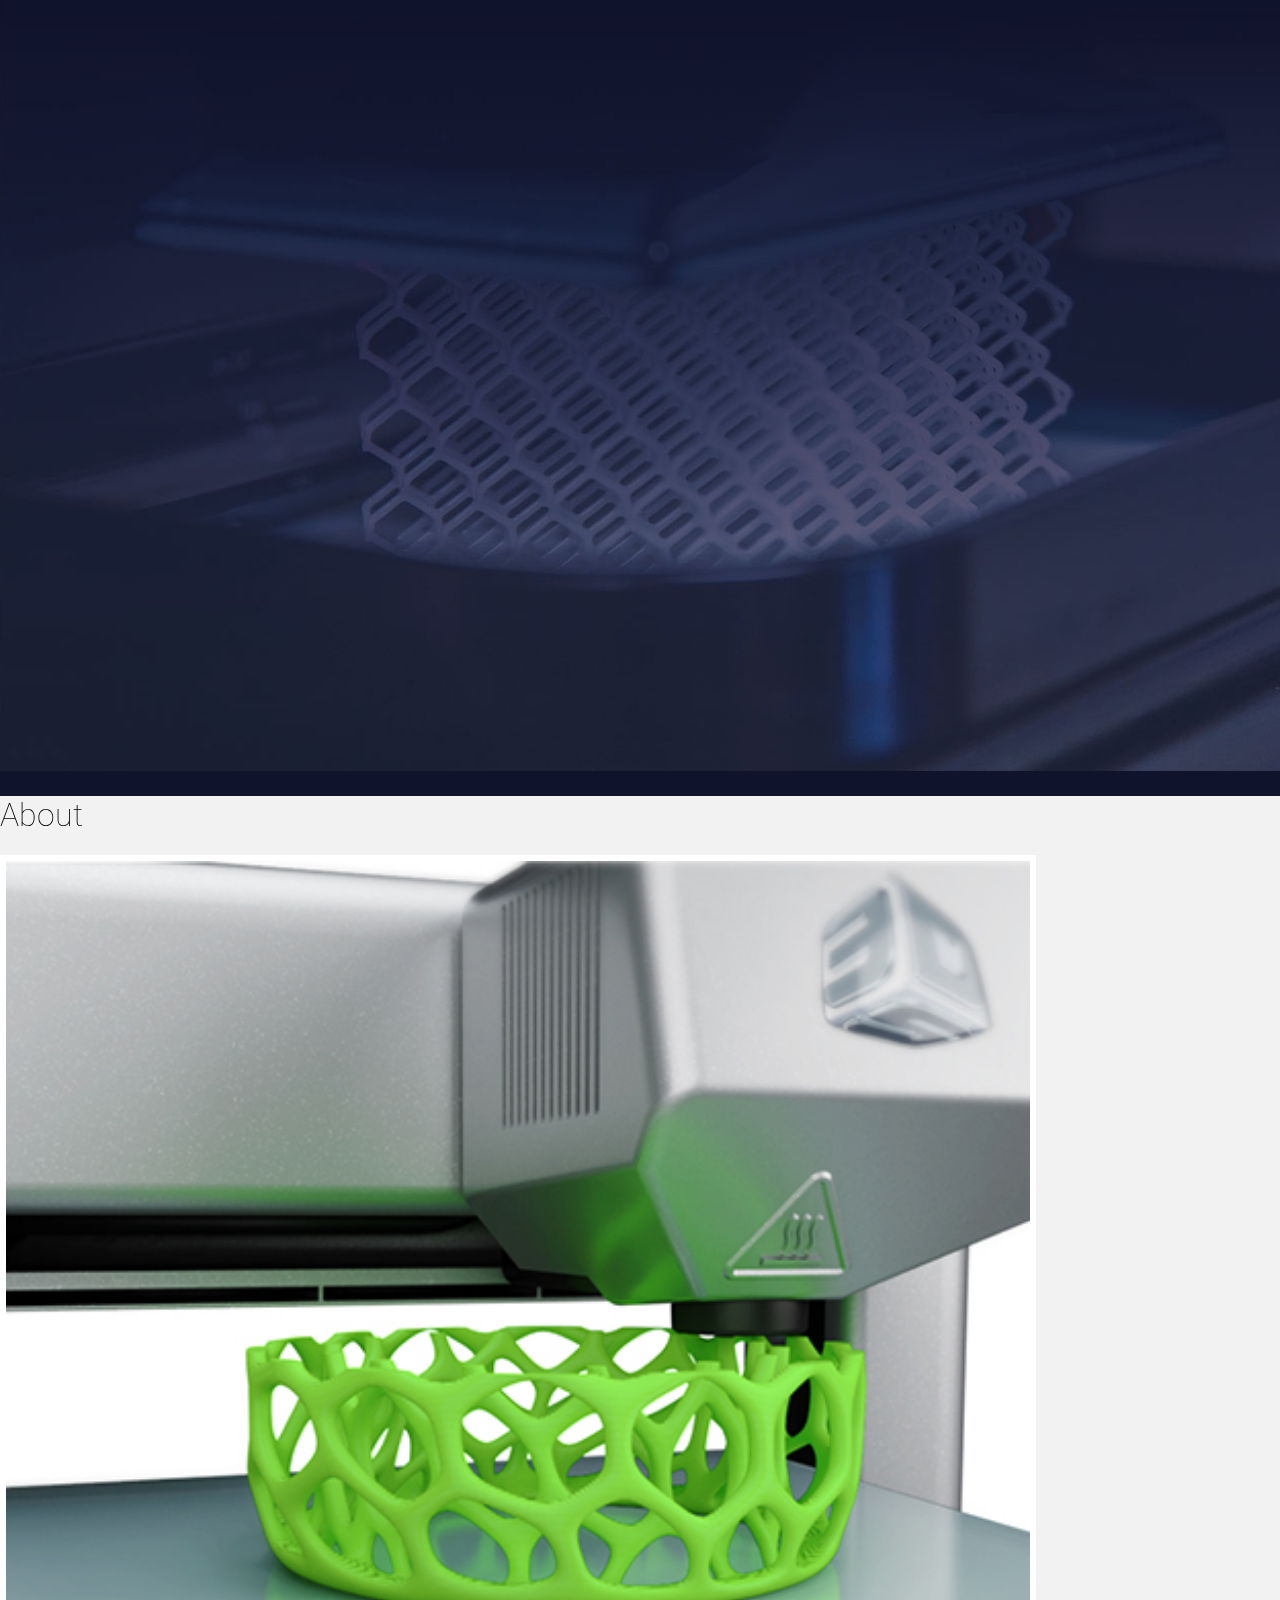
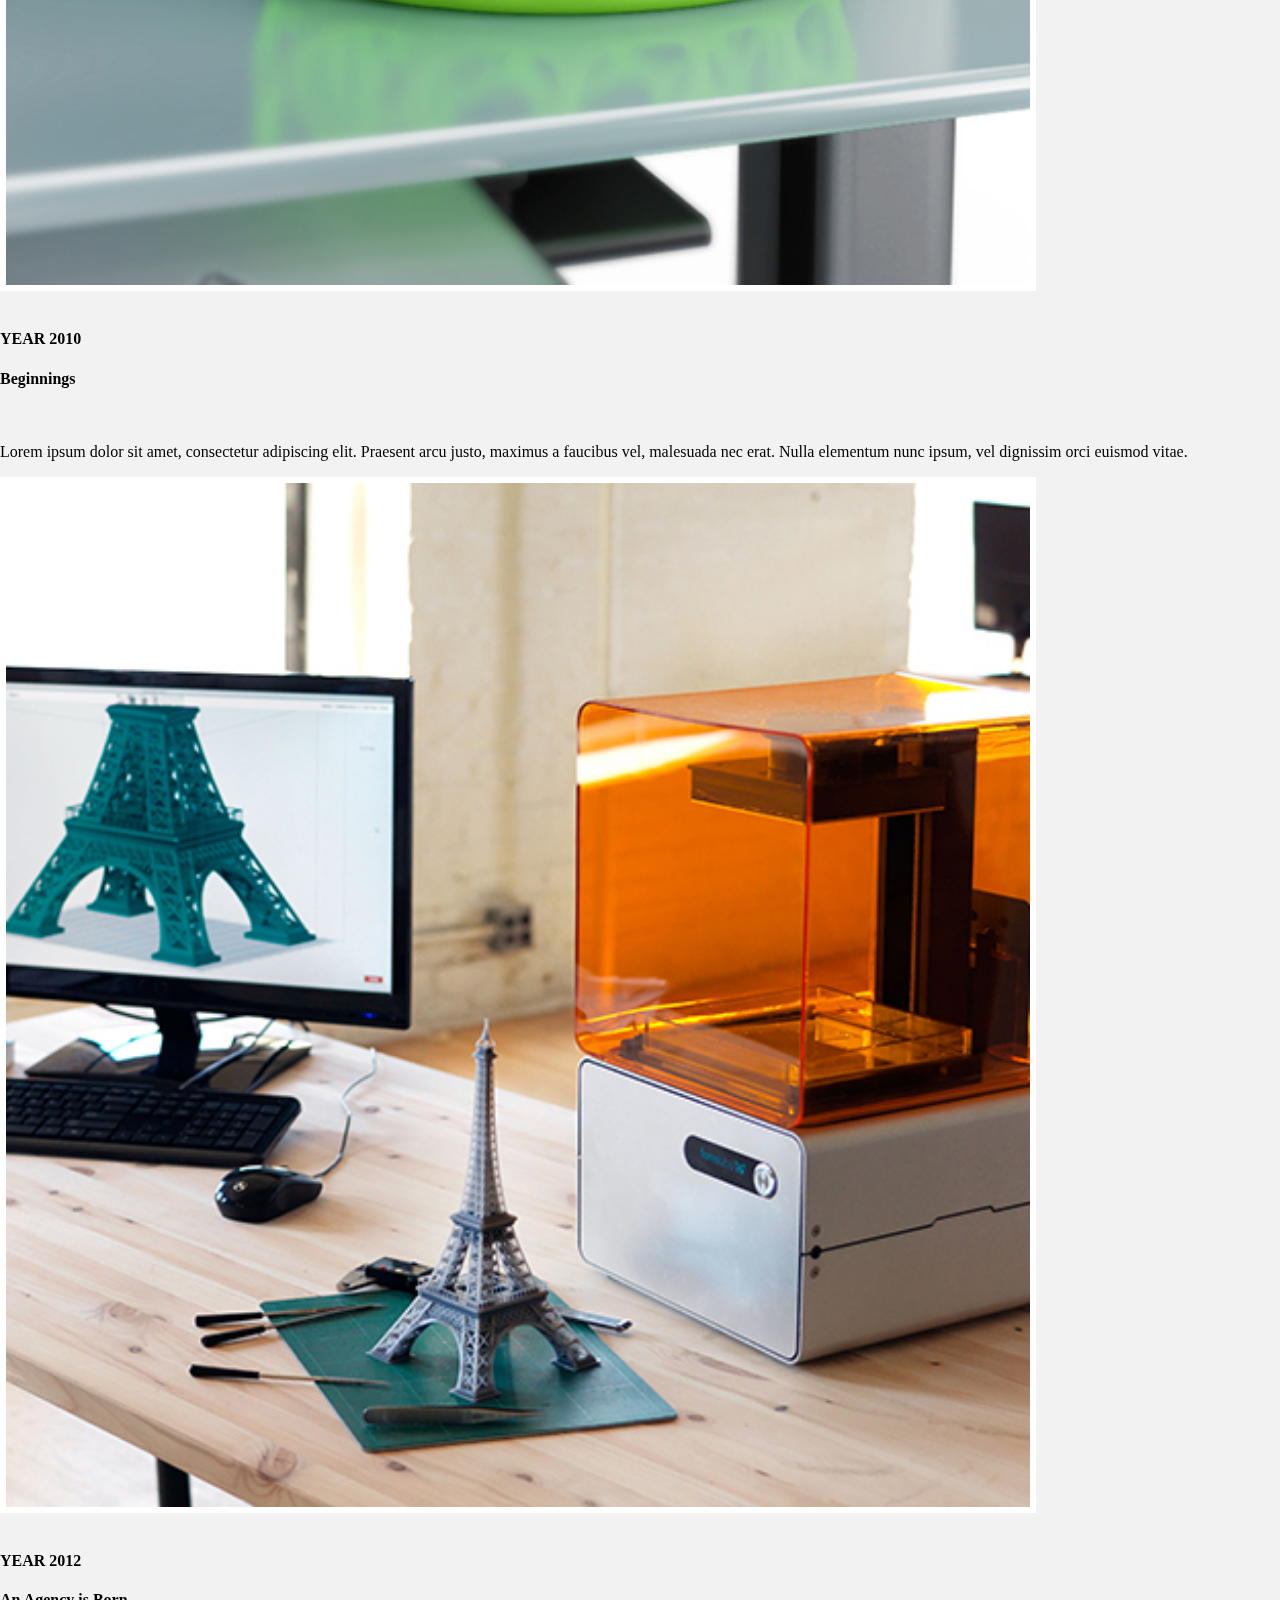
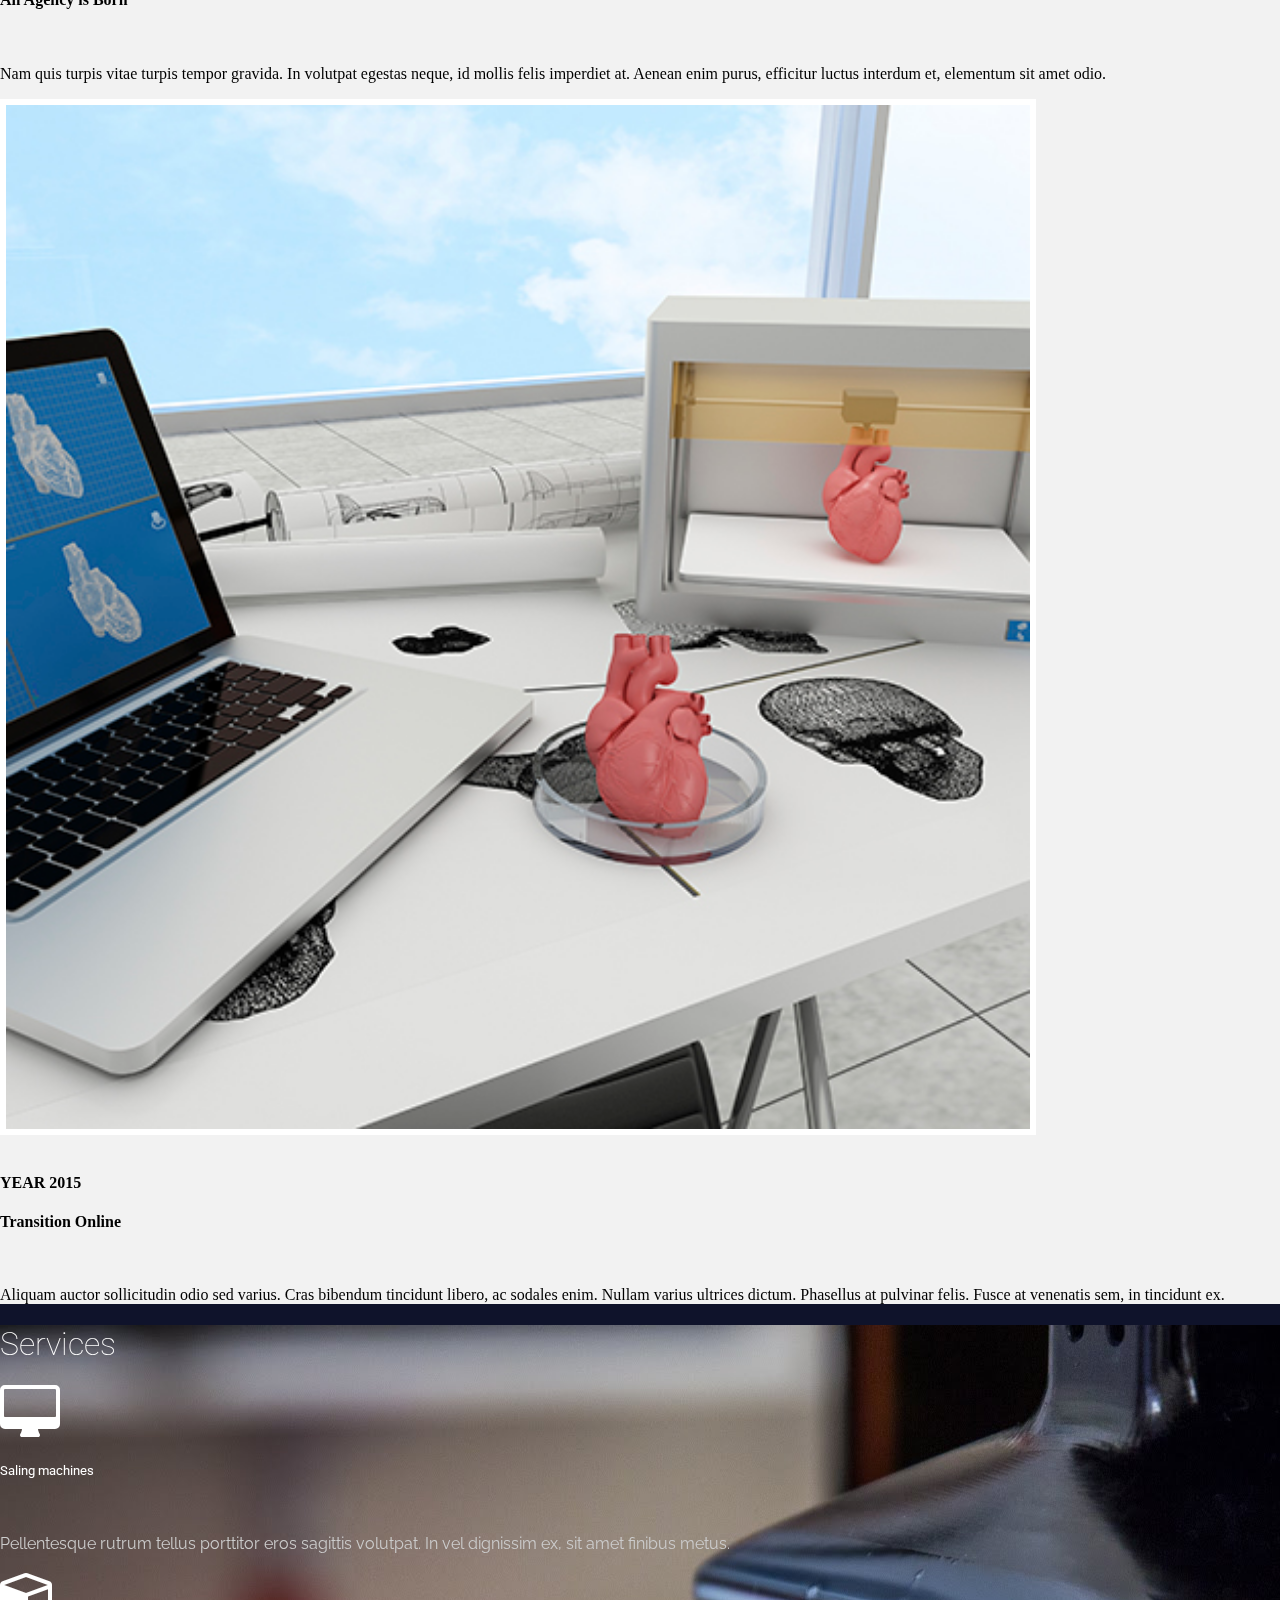
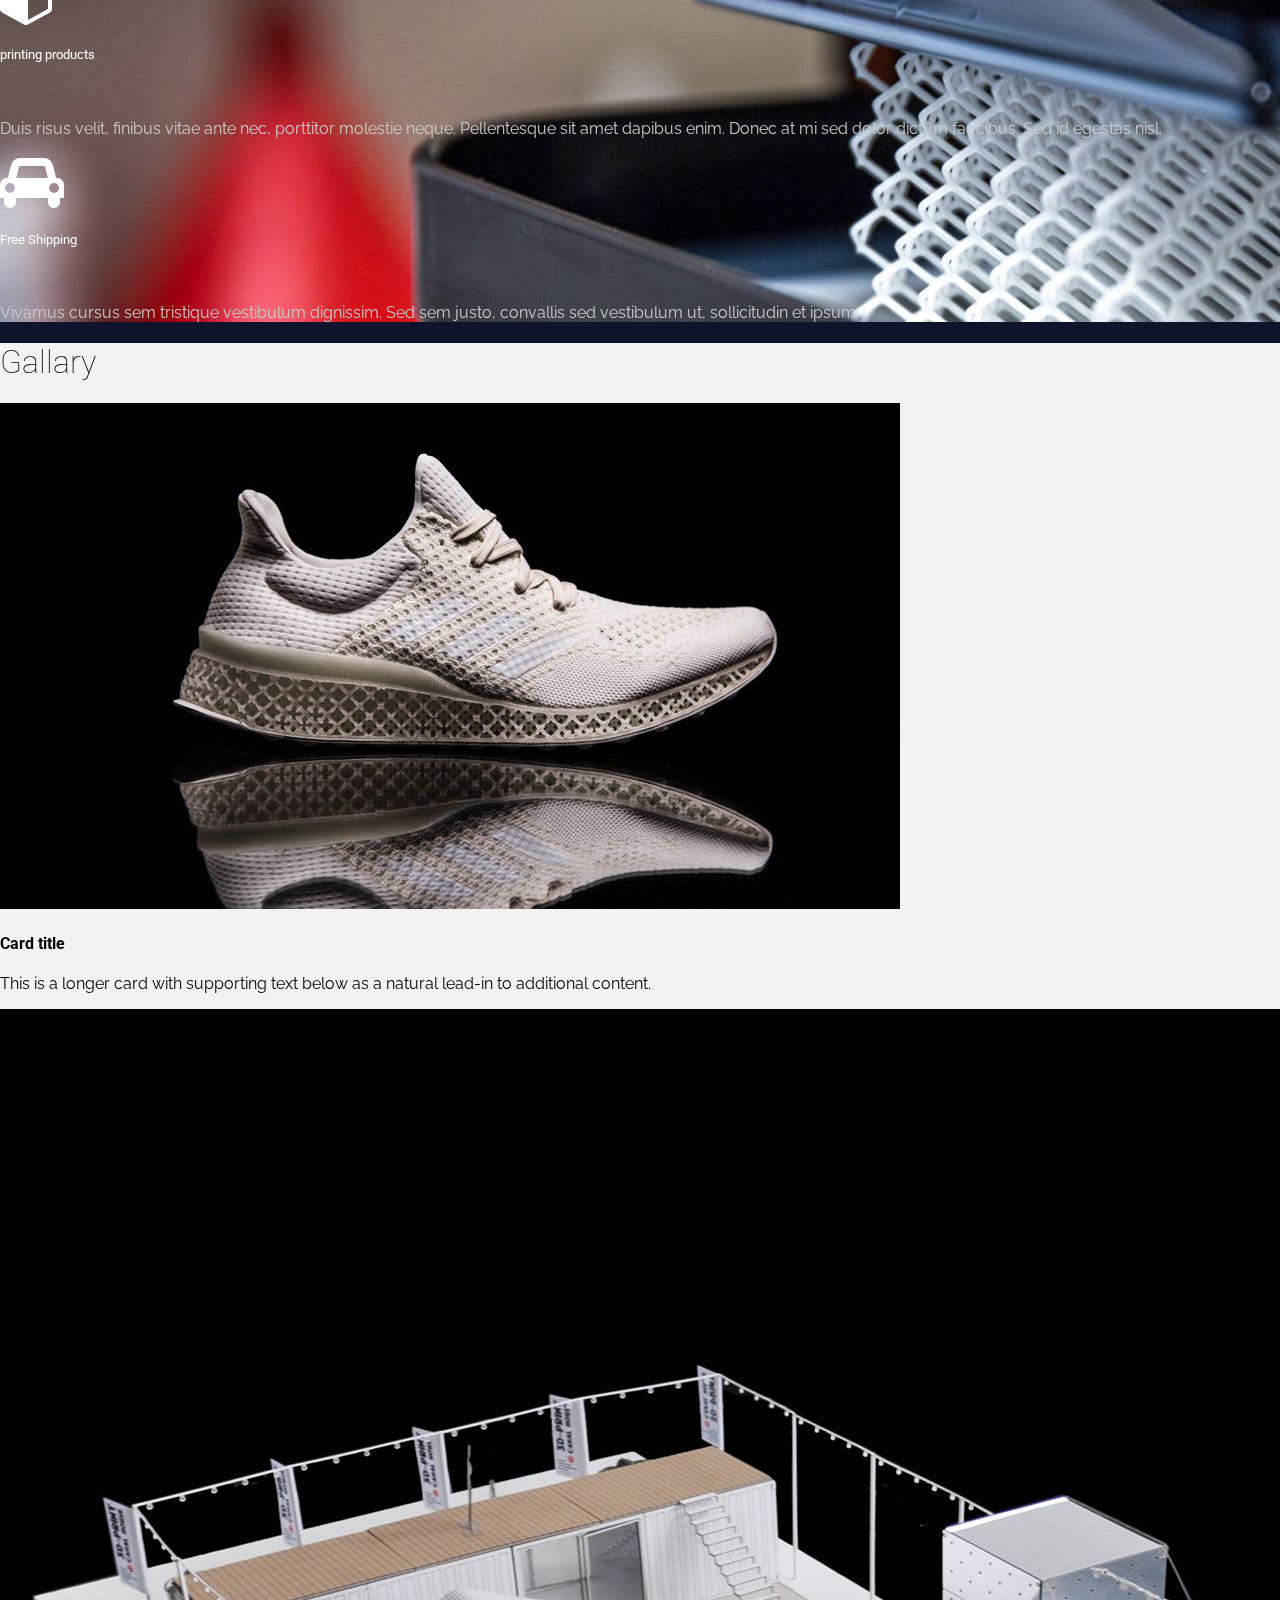
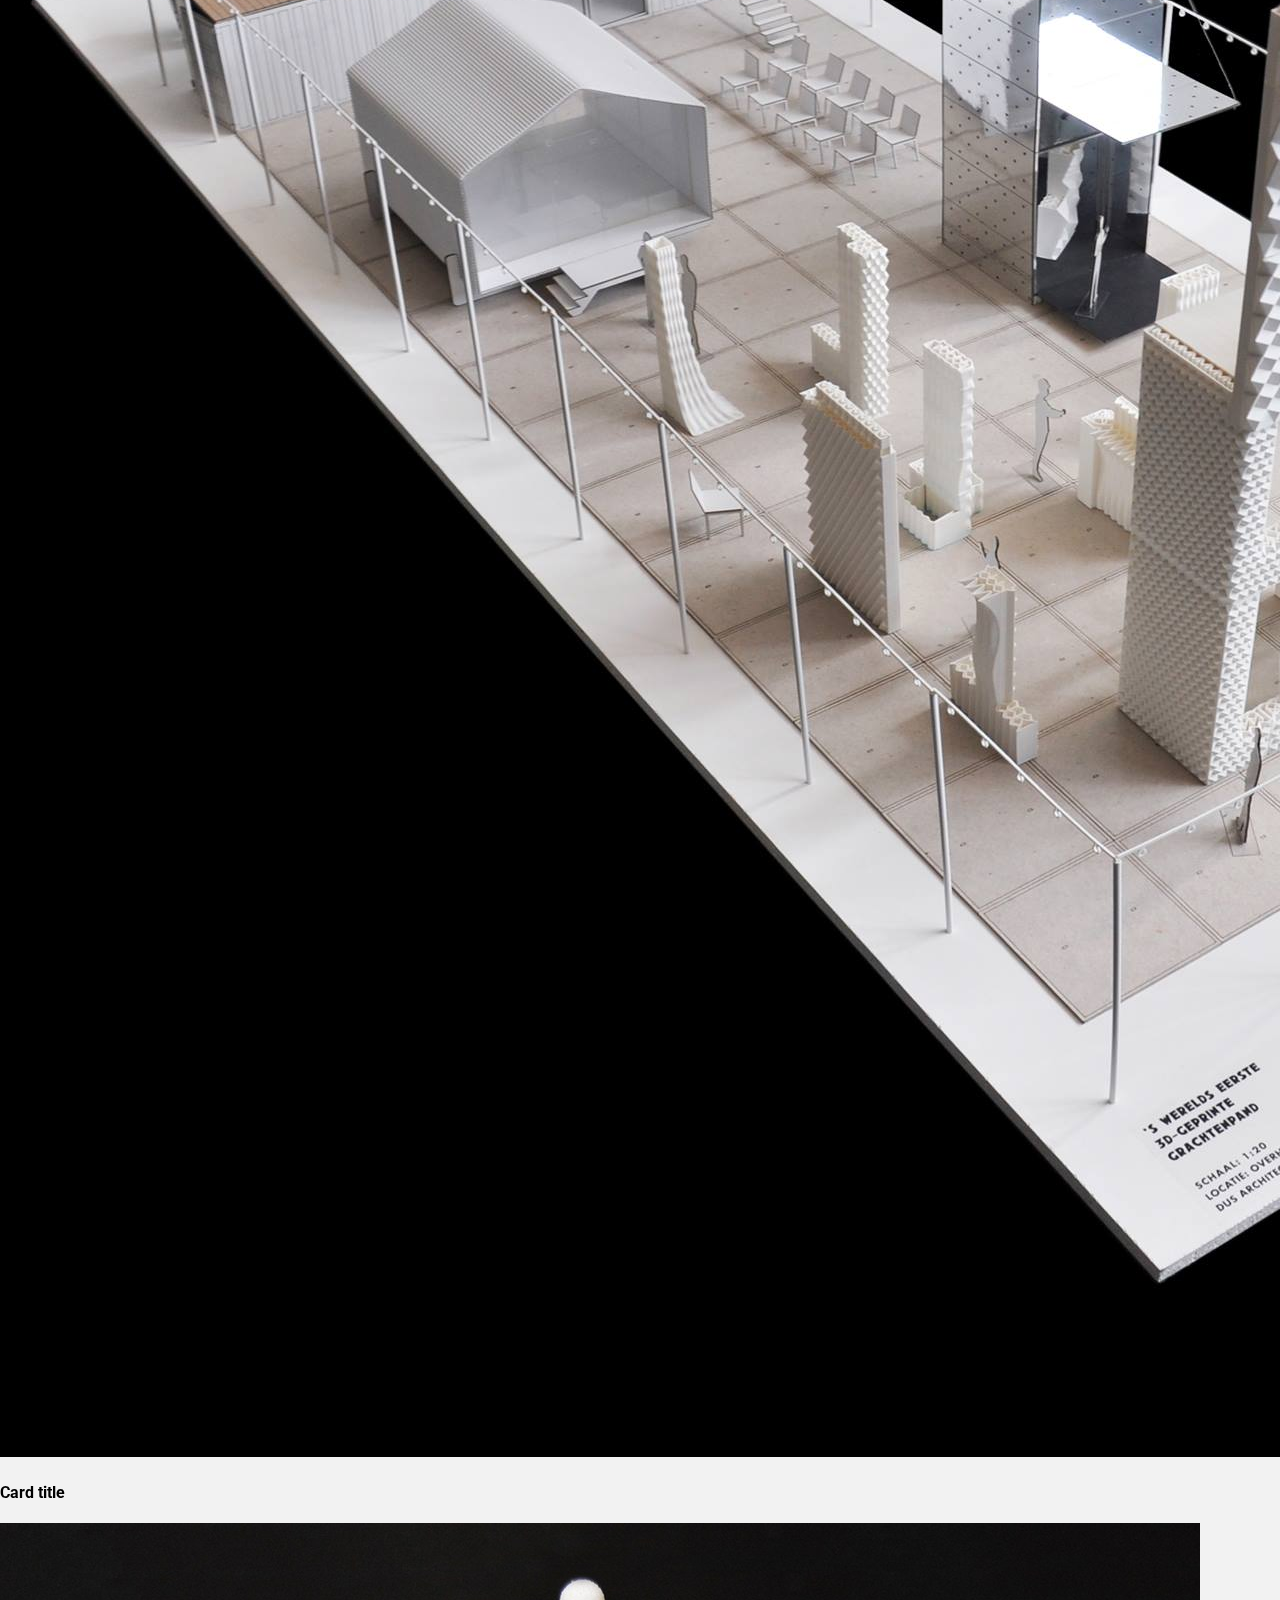
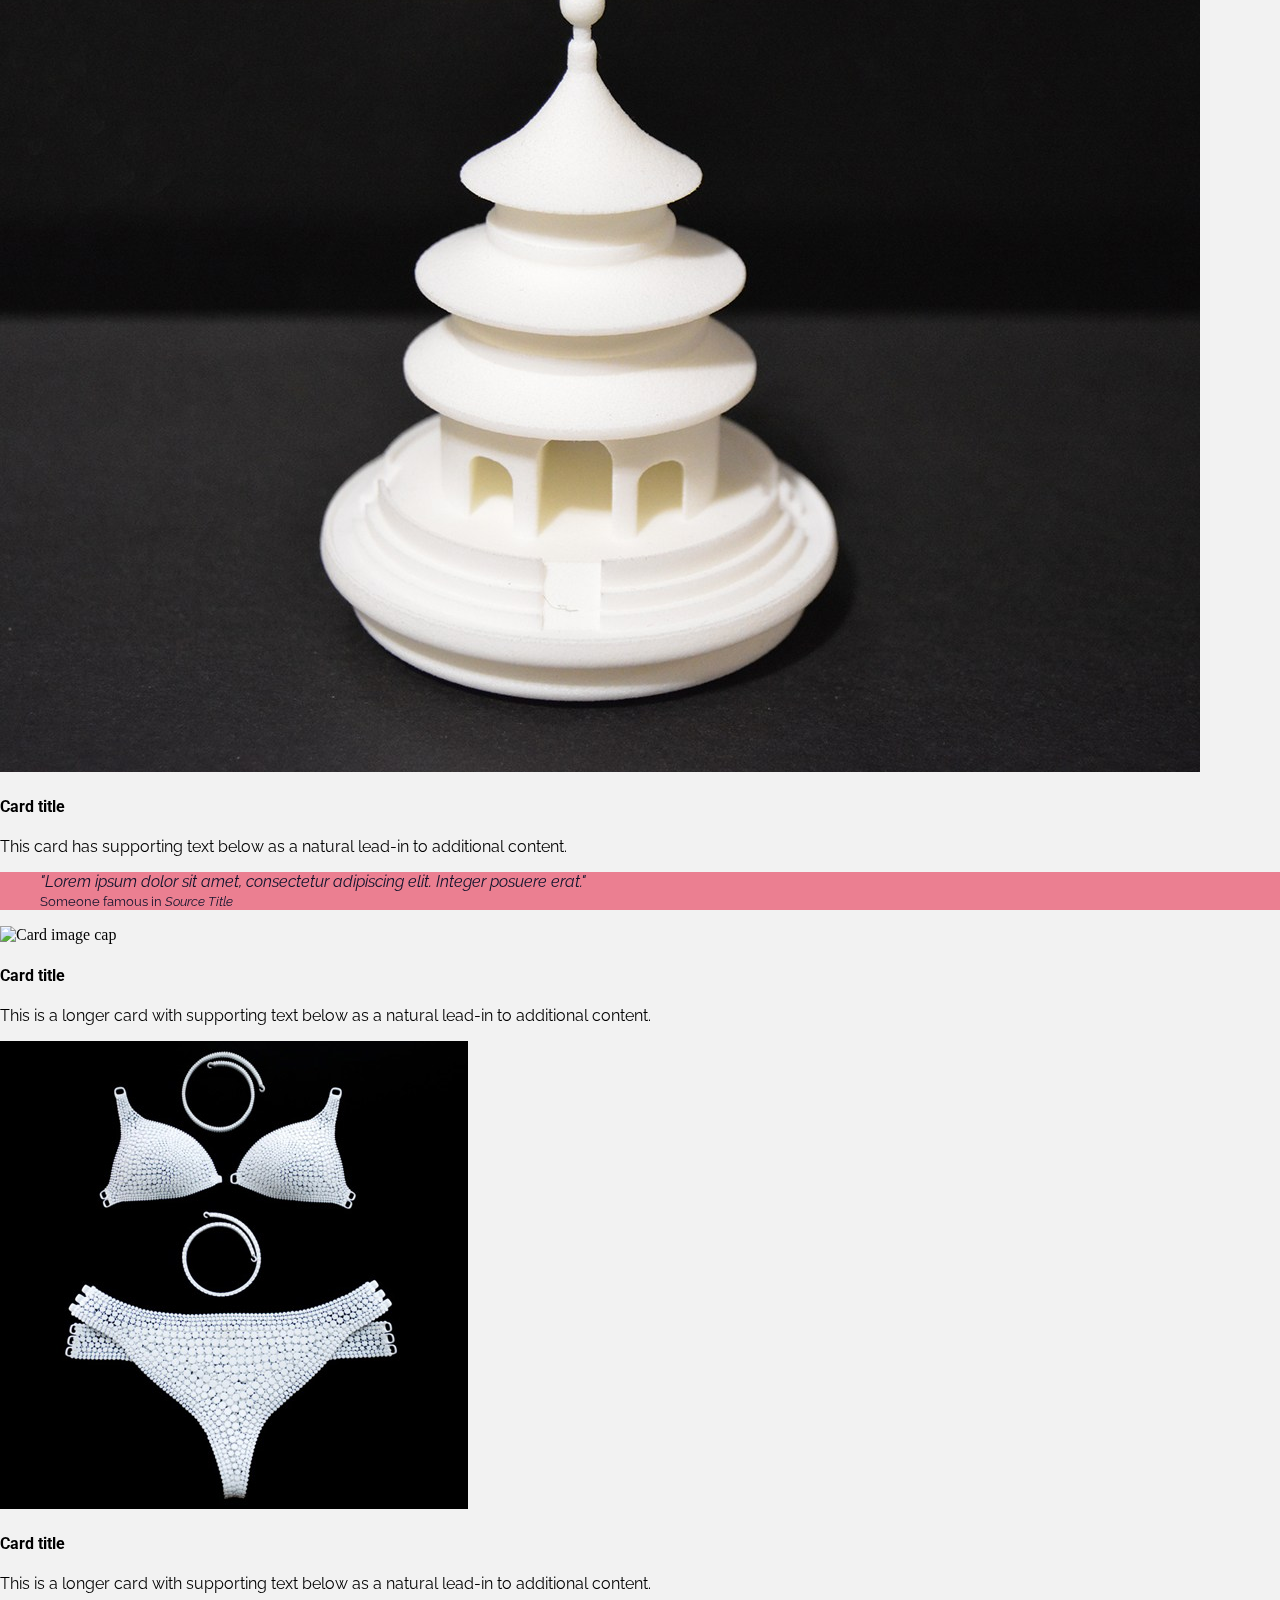
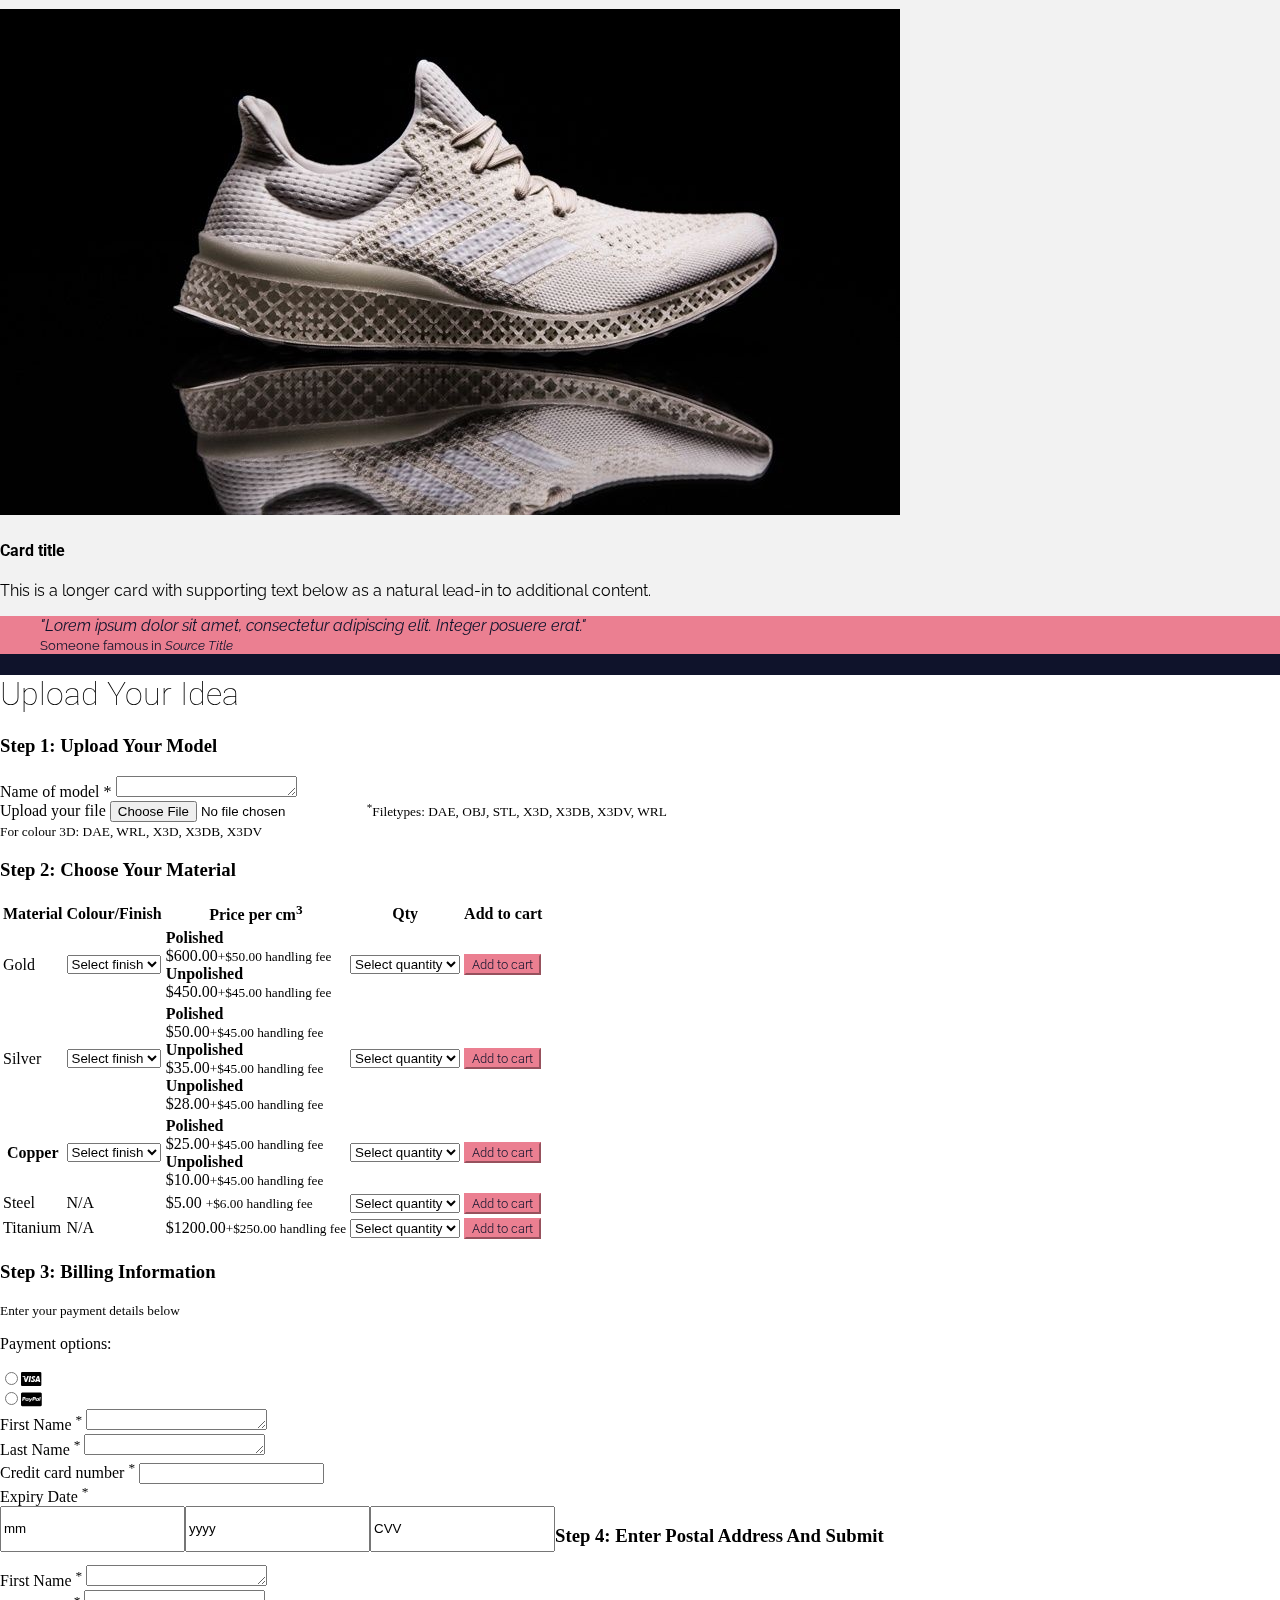
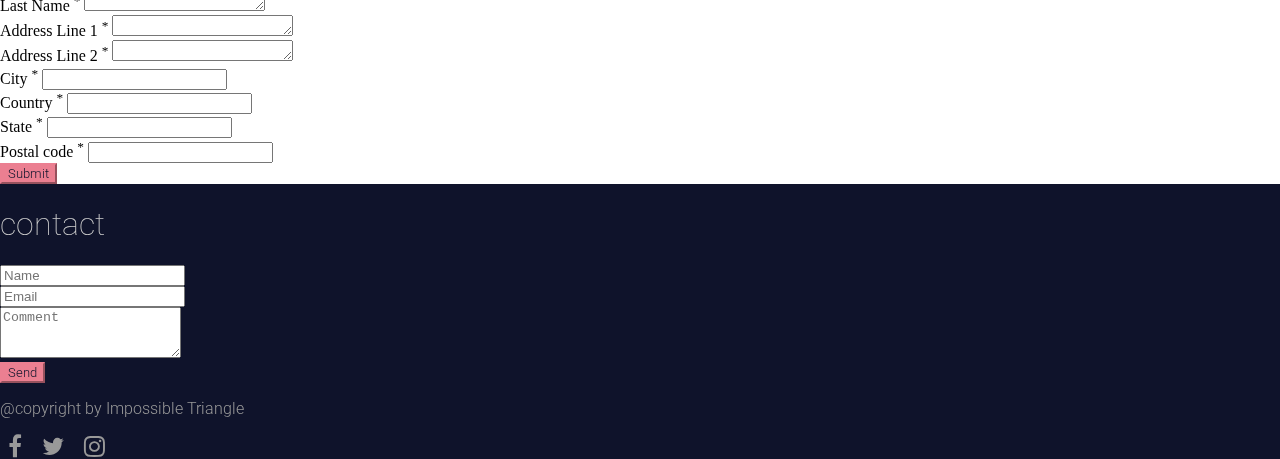
==== commit b8eca4d2: "Navbar styling" ====
--- a/index.html
+++ b/index.html
@@ -25,10 +25,10 @@
 <div class="container-fluid fixed-top" id="nav">
 
 <nav class="navbar navbar-expand-md navbar-light">
+  <a class="navbar-brand" href="#"><img src="img/impossibleTriangleLogo.svg" alt="Impossible Triangles"></a>
   <button class="navbar-toggler" type="button" data-toggle="collapse" data-target="#navbarResponsive" aria-controls="navbarResponsive" aria-expanded="false" aria-label="Toggle navigation">
     <span class="navbar-toggler-icon"></span>
   </button>
-  <a class="navbar-brand" href="#"><img src="img/impossibleTriangleLogo.svg" width="250"alt="Impossible Triangles"></a>
   <div class="collapse navbar-collapse" id="navbarResponsive">
     <ul class="navbar-nav ml-auto text-uppercase">
       <li class="nav-item active">
@@ -553,23 +553,19 @@
         </div>
     </div>
 
-
-
     <script src="https://code.jquery.com/jquery-3.2.1.slim.min.js" integrity="sha384-KJ3o2DKtIkvYIK3UENzmM7KCkRr/rE9/Qpg6aAZGJwFDMVNA/GpGFF93hXpG5KkN" crossorigin="anonymous"></script>
     <script src="https://cdnjs.cloudflare.com/ajax/libs/popper.js/1.12.3/umd/popper.min.js" integrity="sha384-vFJXuSJphROIrBnz7yo7oB41mKfc8JzQZiCq4NCceLEaO4IHwicKwpJf9c9IpFgh" crossorigin="anonymous"></script>
     <script src="https://maxcdn.bootstrapcdn.com/bootstrap/4.0.0-beta.2/js/bootstrap.min.js" integrity="sha384-alpBpkh1PFOepccYVYDB4do5UnbKysX5WZXm3XxPqe5iKTfUKjNkCk9SaVuEZflJ" crossorigin="anonymous"></script>
+
+
+
+<script src="https://code.jquery.com/jquery-1.12.4.js"></script>
+<script src="https://code.jquery.com/ui/1.12.1/jquery-ui.js"></script>
 <script src="assets/viewportchecker.js"></script>
 
 
 <script src="js/tether.min.js"></script>
 <script src="js/myjs.js"></script>
-
-
-
-<script src="js/myJavaScript.js"></script>
-
-<script src="https://code.jquery.com/jquery-1.12.4.js"></script>
-<script src="https://code.jquery.com/ui/1.12.1/jquery-ui.js"></script>
 
 <script>
 
--- a/css/myStyles.css
+++ b/css/myStyles.css
@@ -1,6 +1,11 @@
 @charset "utf-8";
 /* CSS Document */
 
+@media (min-width:600px){
+    #navbarResponsive a{
+        padding-right:30px;
+    }
+}
 
 body {
     padding:0;
@@ -25,7 +30,6 @@
   z-index: 2000;
 }
 #navbarResponsive a{
-    padding-right:30px;
     color:#999!important;
     font-family: 'Roboto', sans-serif;
     font-weight: 300;
@@ -73,6 +77,7 @@
 }
 .navbar-brand img {
     padding-top: 10px;
+    width: 250px;
 }
 .carousel-caption p {
     font-family: 'Roboto', sans-serif;
@@ -215,3 +220,29 @@
 .modal-backdrop{
   z-index: 2!important;
 }
+
+
+@media (max-width: 600px){
+
+    .navbar-brand img {
+        width: 180px;
+    }
+
+    #navbarResponsive a {
+        padding-right: none;
+    }
+
+    .nav-link{
+        text-align: center;
+    }
+
+    .nav-item{
+        text-align: center;
+    }
+
+}
+
+
+#carouselExampleIndicators{
+    top: 100px;
+}